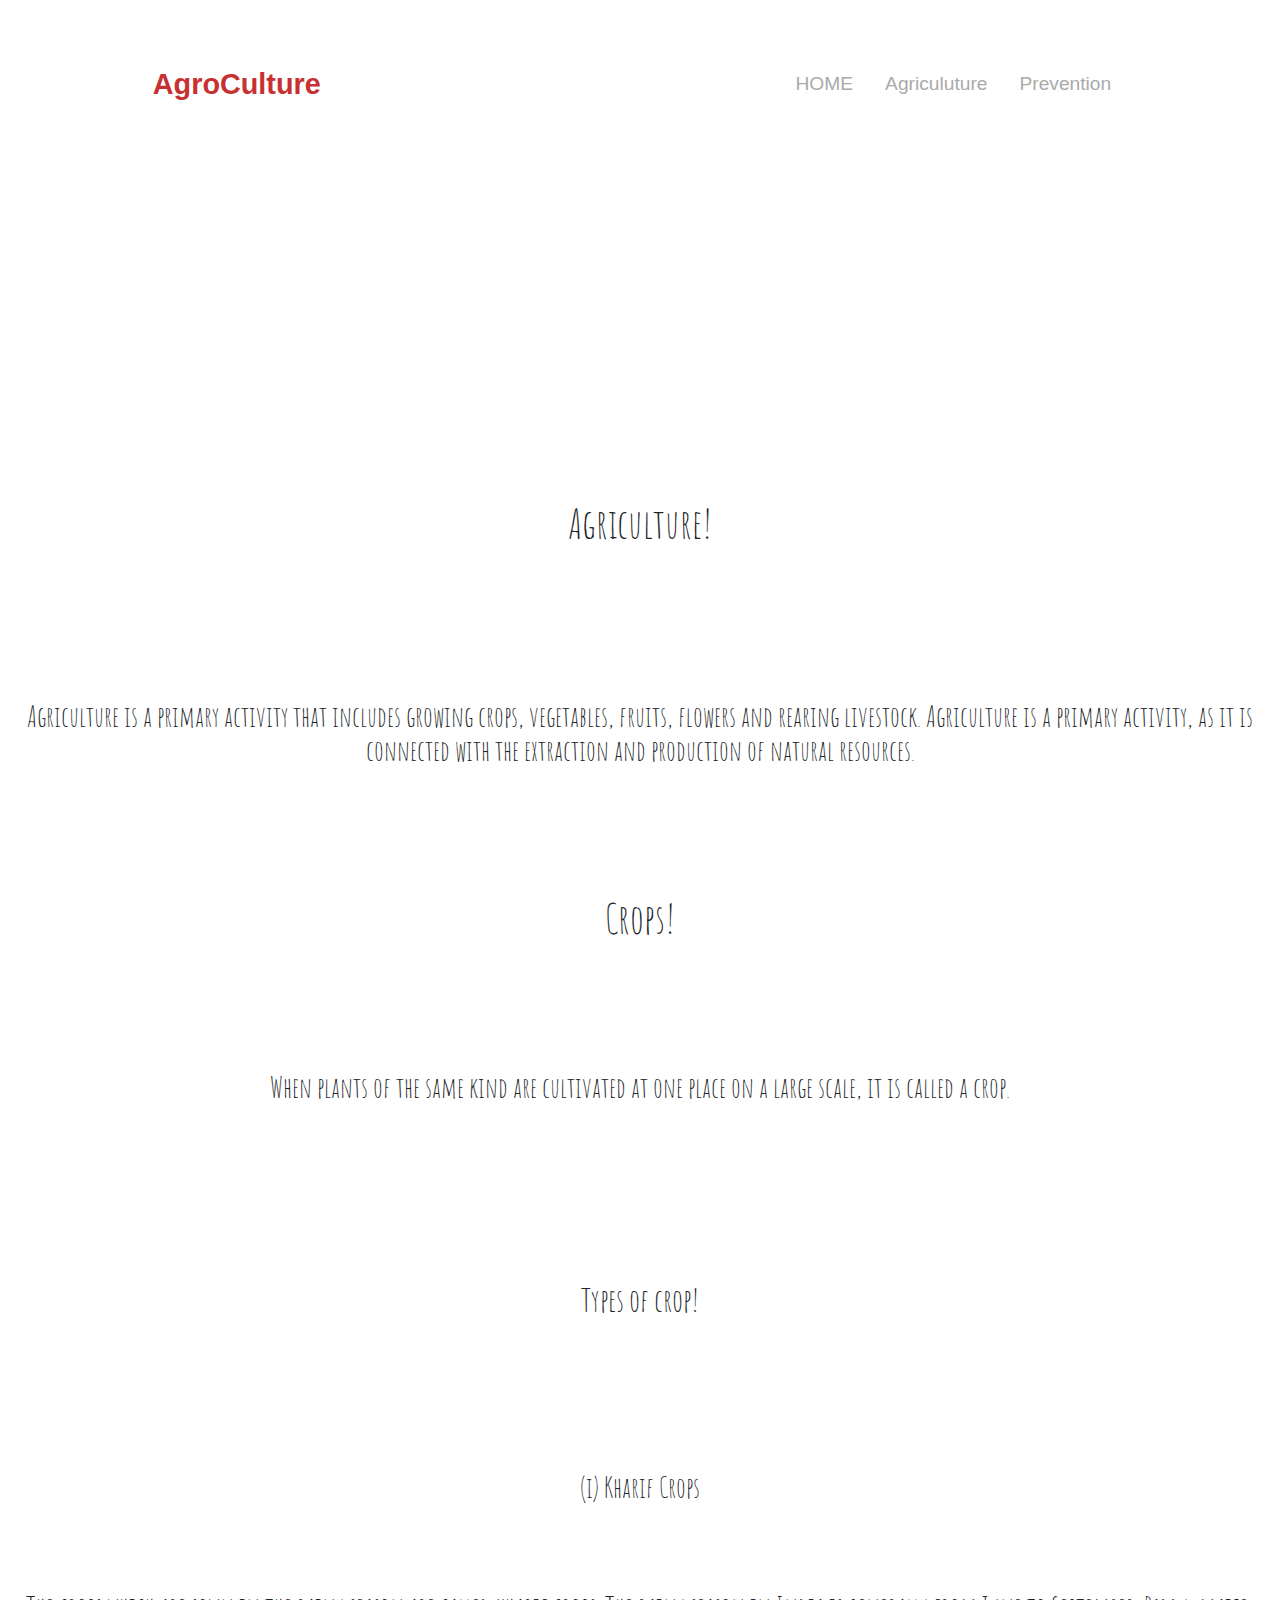
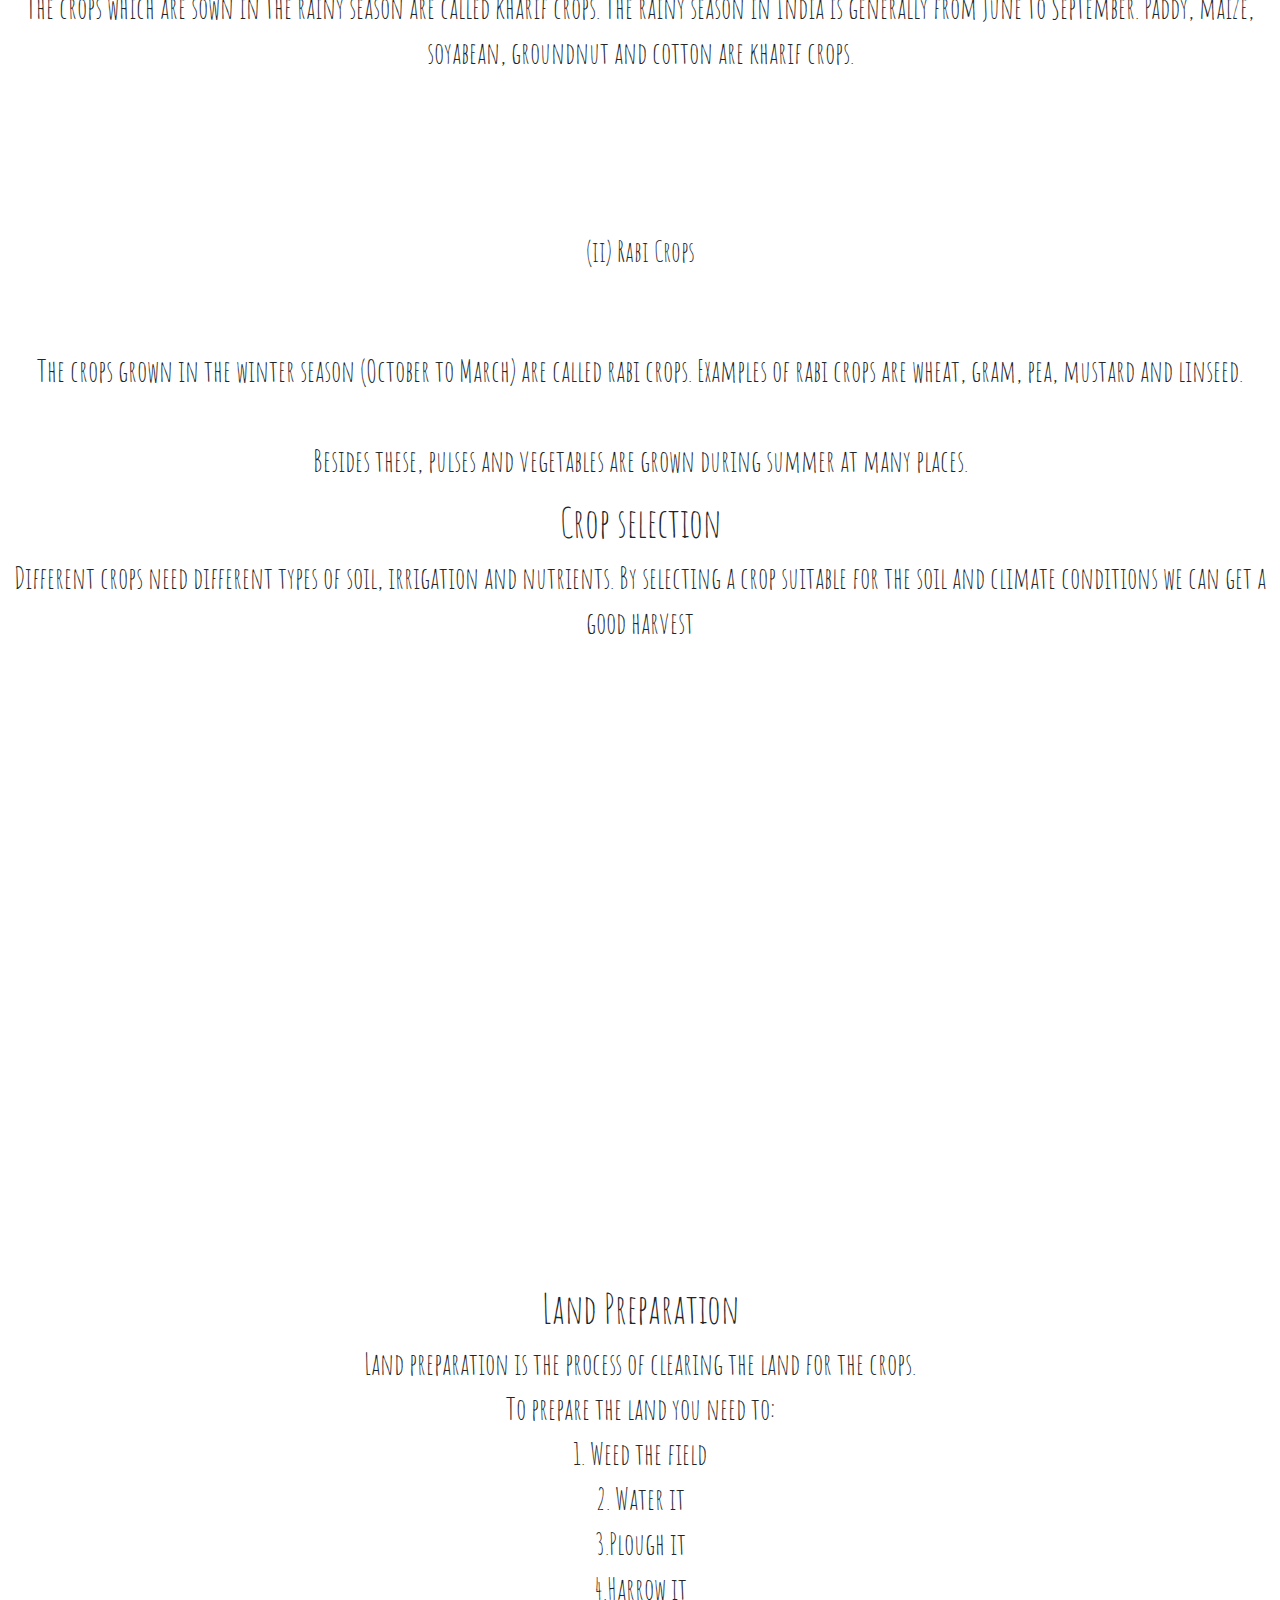
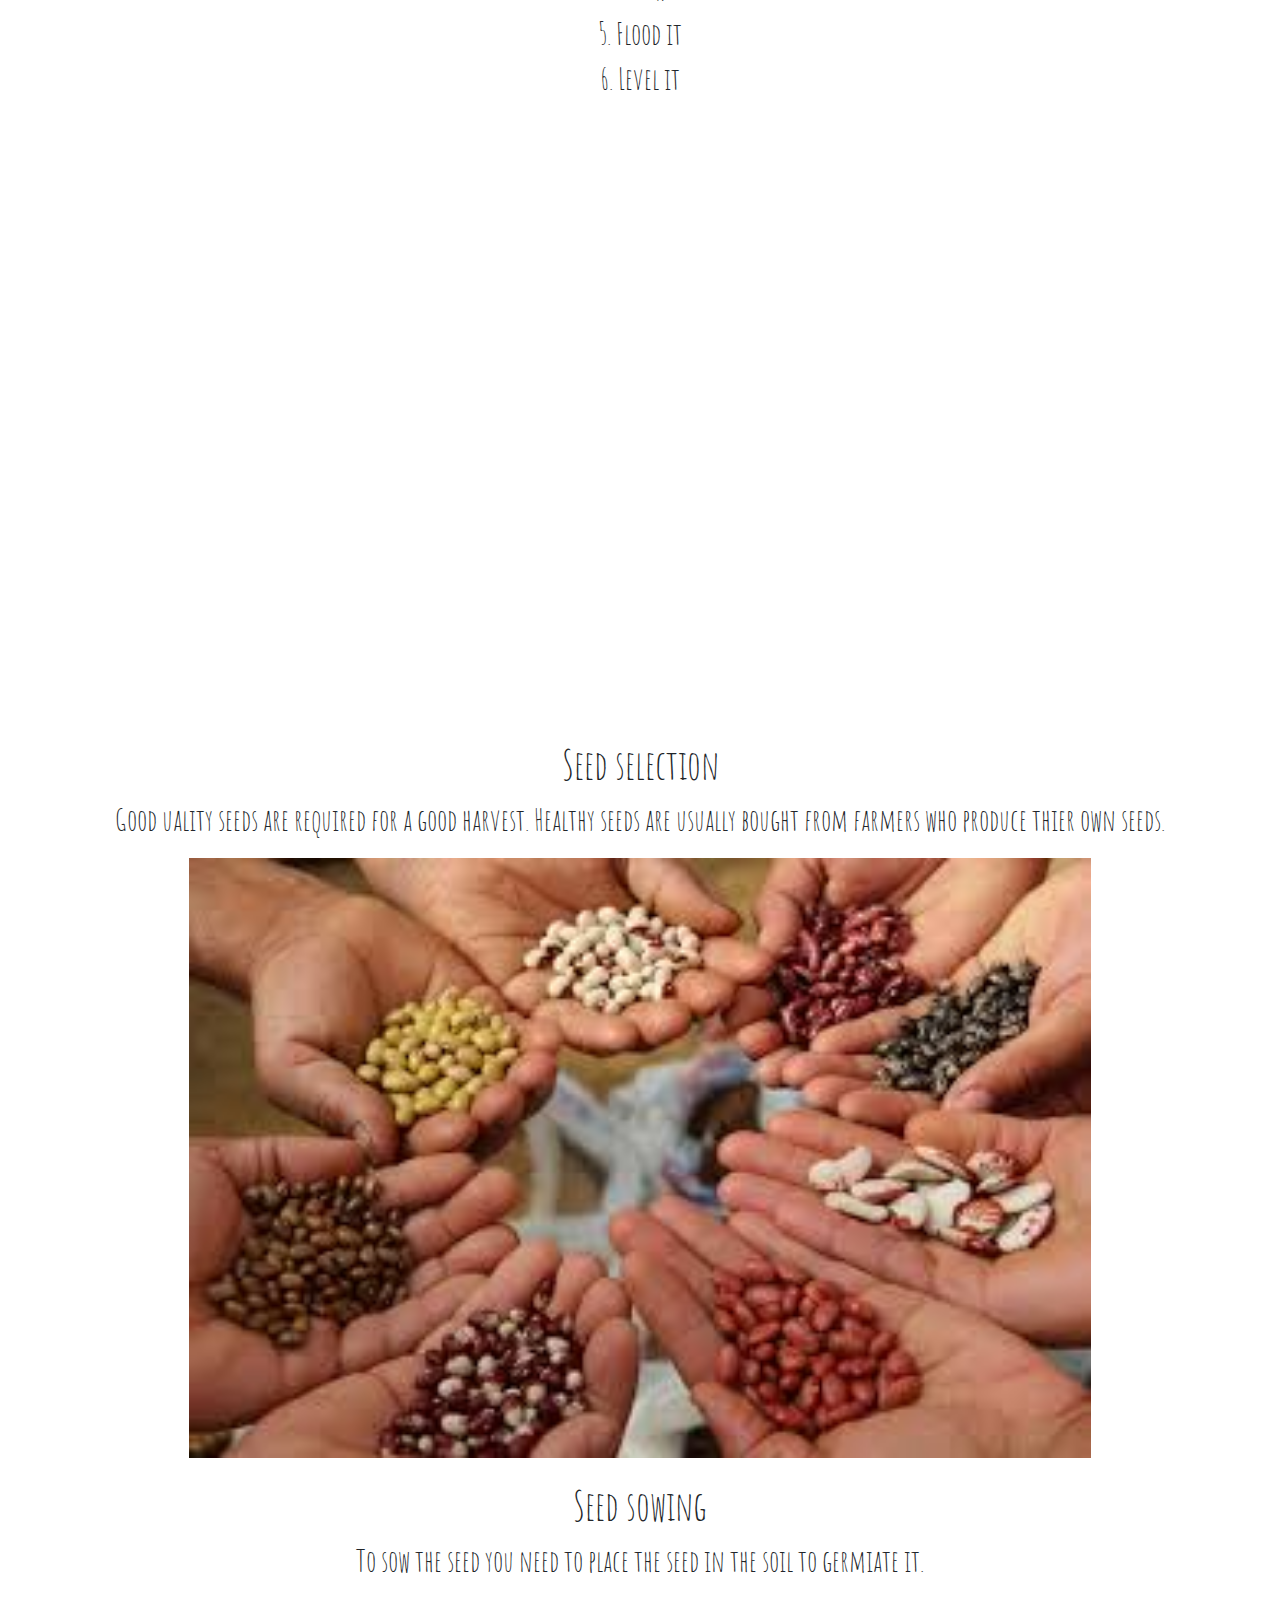
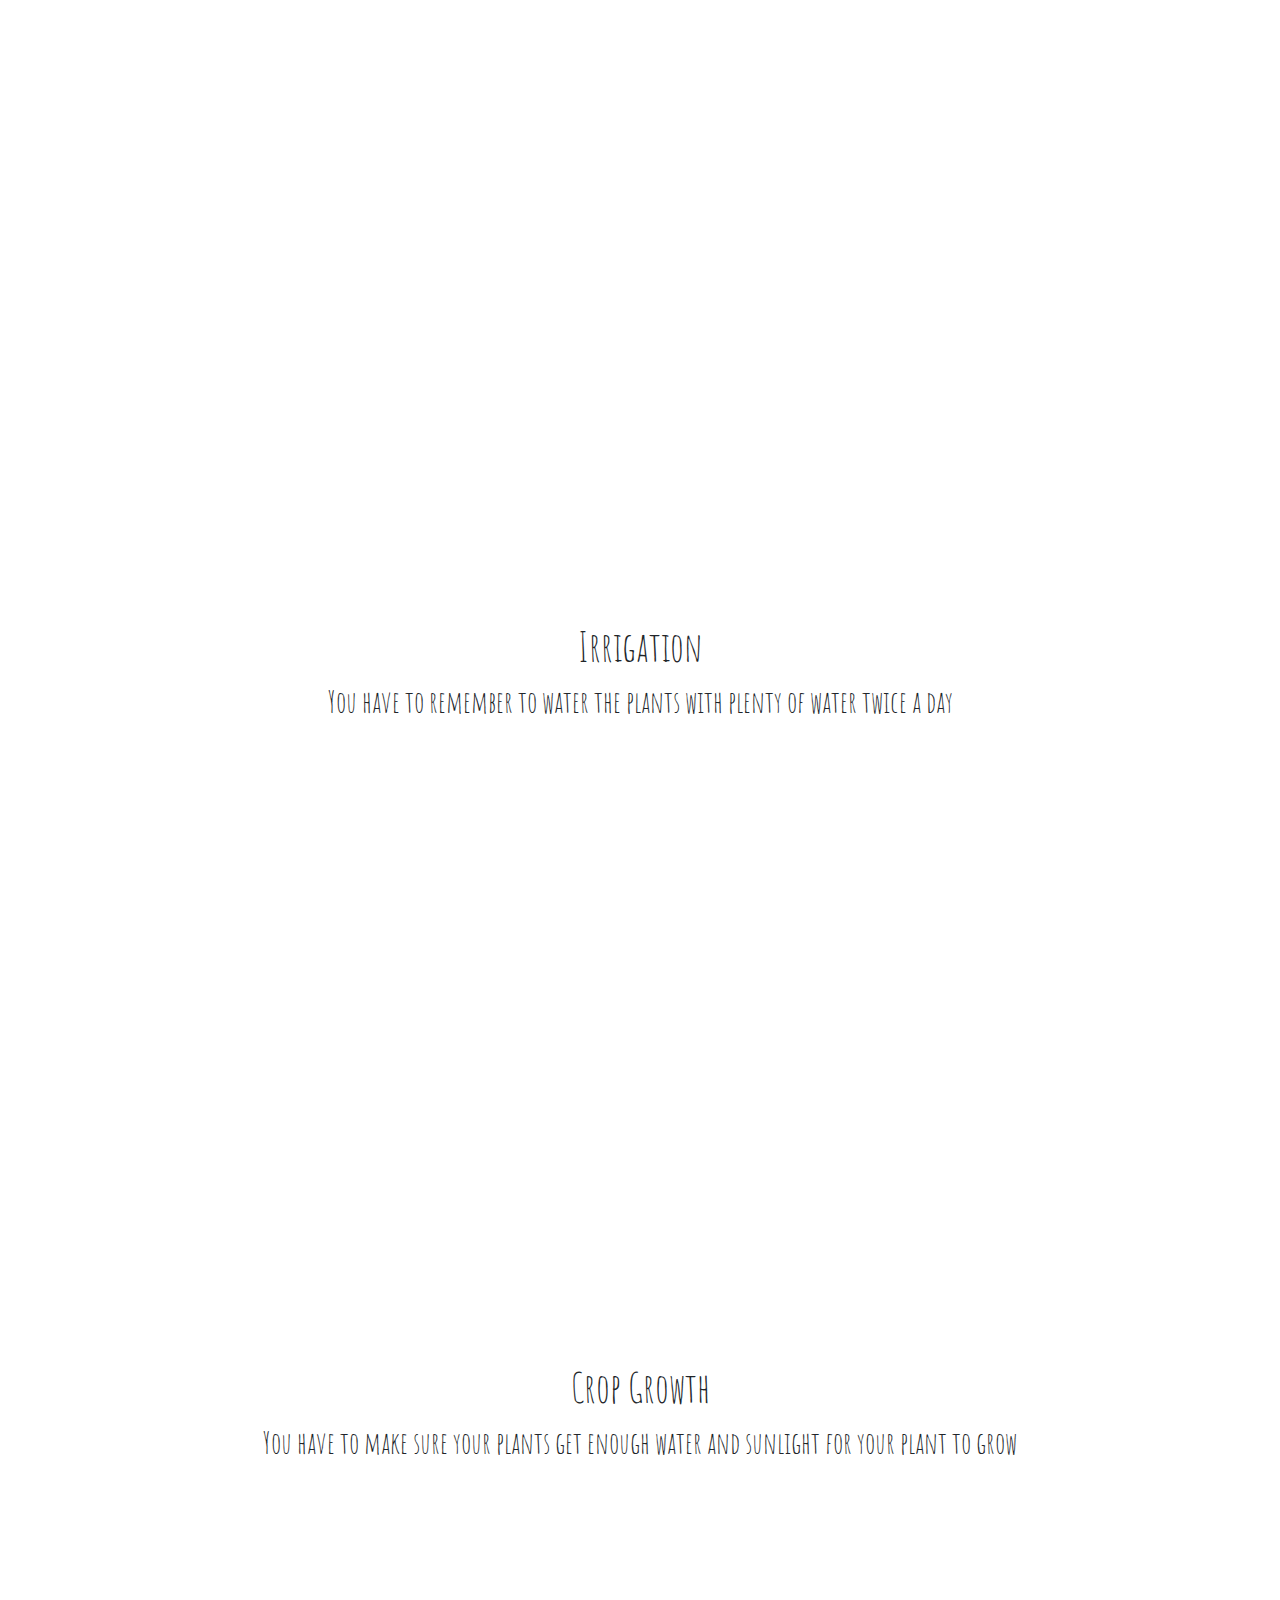
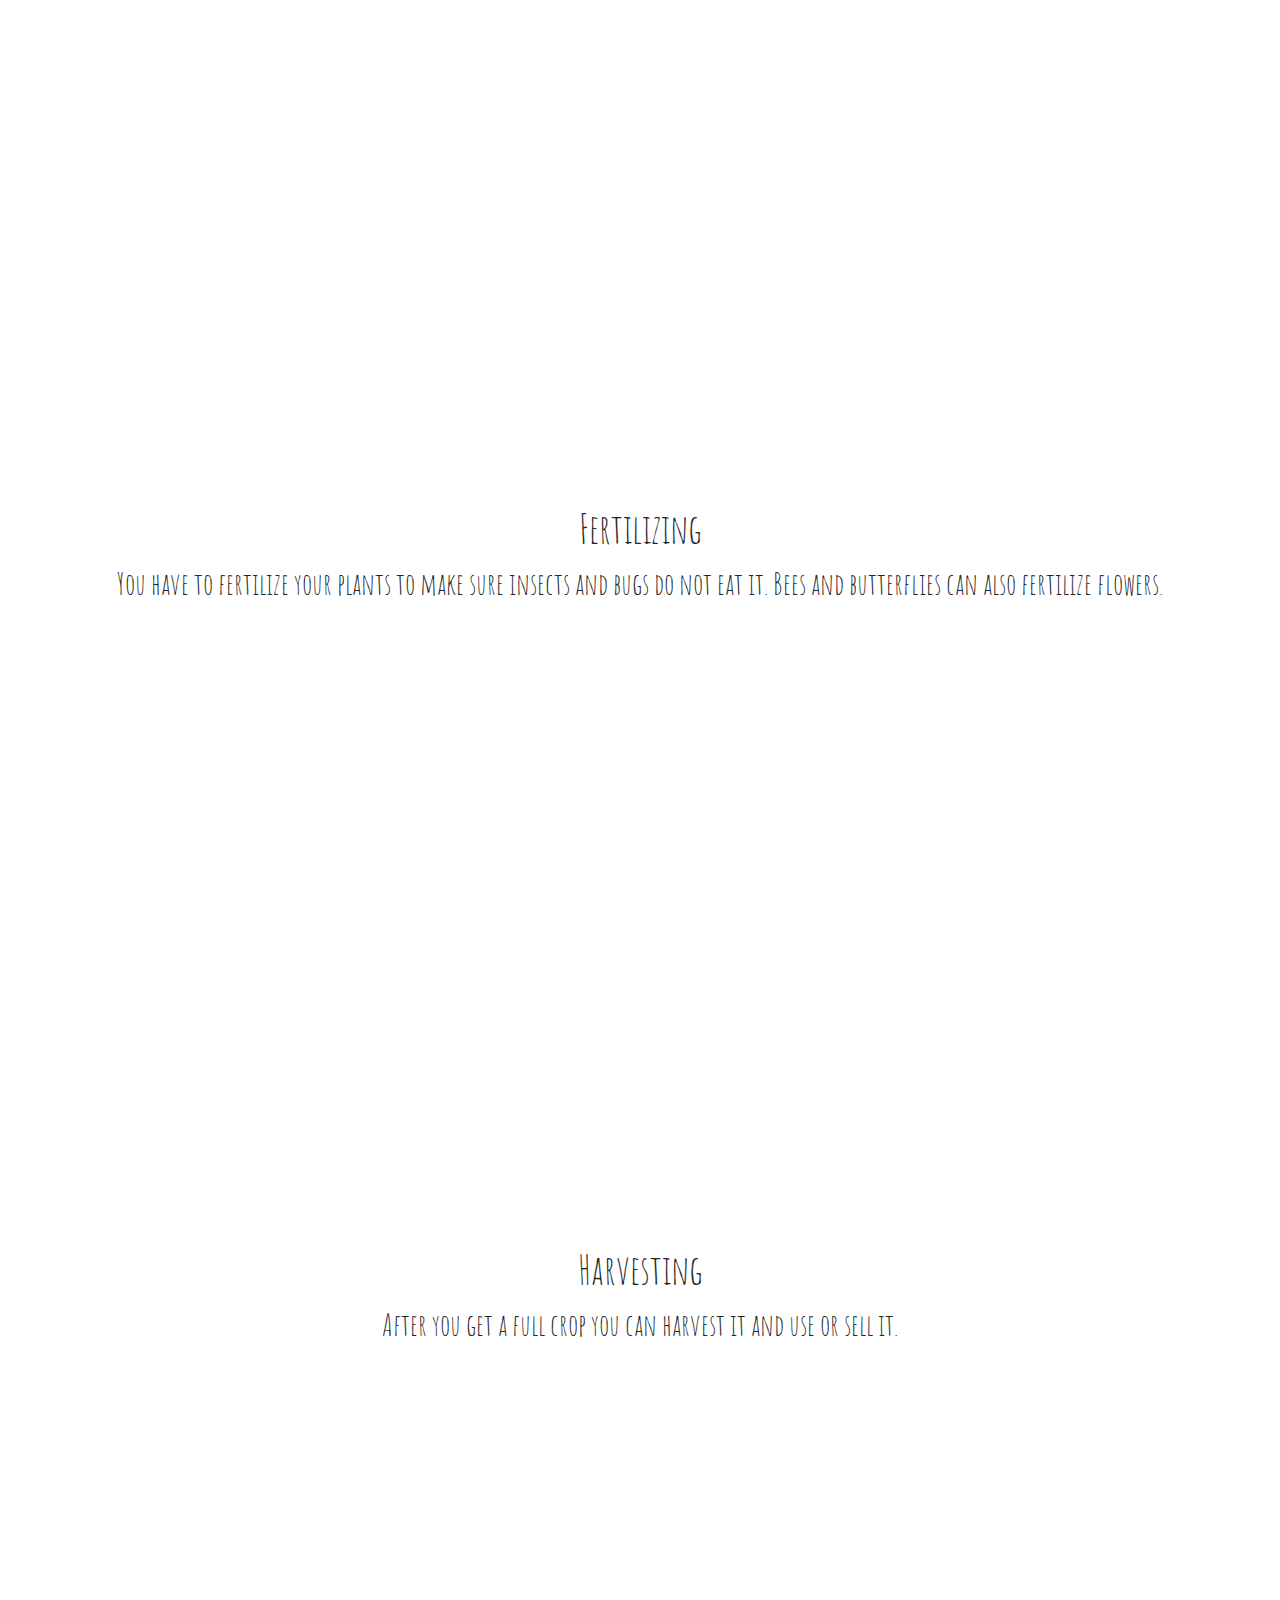
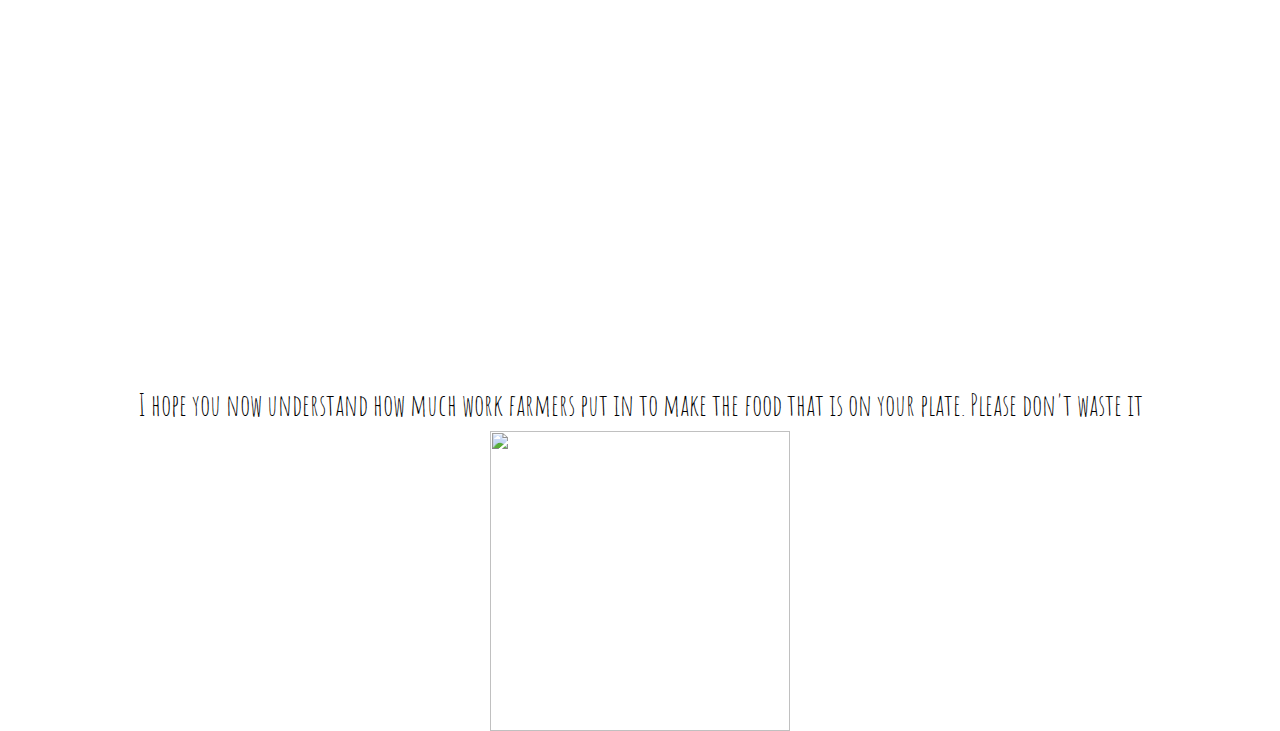
==== steps.html @ e1db2e88 "Add files via upload" ====
<!DOCTYPE html>
<html lang="en">
<head>
    <meta charset="UTF-8">
    <meta http-equiv="X-UA-Compatible" content="IE=edge">
    <meta name="viewport" content="width=device-width, initial-scale=1.0">
    <title>Agriculture!</title>
    <link rel="stylesheet" href="steps.css">
	<link rel="stylesheet" type="text/css" href="https://stackpath.bootstrapcdn.com/bootstrap/4.3.1/css/bootstrap.min.css" />
	<link href="https://fonts.googleapis.com/css?family=Raleway&display=swap" rel="stylesheet" />
</head>
<body>
	<div class="content">
    <div class="container-fluid banner">
		<div class="row">
			<div class="col-md-12">
				<nav class="navbar navbar-md">
					<div class="navbar-brand">AgroCulture</div>
					<ul class="nav">
						<li class="nav-item">
							<a class="nav-link" href="./index.html">HOME</a>
						</li>
						
						<li class="nav-item">
							<a class="nav-link" href="./steps.html"> Agriculuture</a>
						</li>
						<li class="nav-item">
							<a class="nav-link" href="./prevention.html">Prevention</a>
						</li>
					</ul>
				</nav>
			</div> <br>
<header class="header"></header>
<div>
	<h1>Agriculture!</h1>
	<br><br><br><br><br><br>
	<h3>Agriculture is a primary activity that includes growing crops, vegetables, fruits, flowers and rearing livestock. Agriculture is a primary activity, as it is connected with the extraction and production of natural resources.</h3>
	<br><br><br><br><br>
	<h1>Crops!</h1>
	<br><br><br><br><br> 
	<h3>When plants of the same kind are
		cultivated at one place on a large scale,
		it is called a crop.</h3>

		<br><br><br><br><br><br><br>
		<h2>Types of crop!</h2>
		<br><br><br> <br><br><br>
<h3>(i) Kharif Crops</h3> <br><br><br>
		<p>
			The crops which are
			sown in the rainy season are called
			kharif crops. The rainy season in India
			is generally from June to September.
			Paddy, maize, soyabean, groundnut and
			cotton are kharif crops.
		</p>
		<br><br><br><br><br><br>
		<h3>(ii) Rabi Crops</h3>
		<br><br><br>
		<p>The crops grown in the
			winter season (October to March) are
			called rabi crops. Examples of rabi
			crops are wheat, gram, pea, mustard
			and linseed. <br><br>
			Besides these, pulses and vegetables
			are grown during summer at many
			places.</p>

</div>
<div>
    

<div id="Crop-div">
    <h1 id="Crop">Crop selection</h1>
    <p id="crop-p">Different crops need different types of soil, irrigation and nutrients. By selecting a crop suitable for the soil and climate conditions we can get a good harvest</p>
<img id="crop-img" src="https://images.unsplash.com/photo-1523349122880-44486ffa7b14?ixid=MXwxMjA3fDB8MHxzZWFyY2h8Nnx8Y3JvcCUyMHNlbGVjdGlvbnxlbnwwfHwwfA%3D%3D&ixlib=rb-1.2.1&auto=format&fit=crop&w=500&q=60" alt="">    
<br>
<h1>Land Preparation</h1>
<p>Land preparation is the process of clearing the land for the crops. <br>To prepare the land you need to: <br>1. Weed the field <br>2. Water it <br>3.Plough it <br>4.Harrow it <br>5. Flood it <br>6. Level it</p>
<img src="https://images.unsplash.com/photo-1565169988356-0367bf3df8f5?ixid=MXwxMjA3fDB8MHxzZWFyY2h8MXx8bGFuZCUyMHByZXBhcmF0aW9ufGVufDB8fDB8&ixlib=rb-1.2.1&auto=format&fit=crop&w=500&q=60" alt="">
<br>
<h1>Seed selection</h1>
<p>Good uality seeds are required for a good harvest. Healthy seeds are usually bought from farmers who produce thier own seeds.</p>
<img src="[data-uri]" alt="">
<br>
<h1>Seed sowing</h1>
<p>To sow the seed you need to place the seed in the soil to germiate it.</p>
<img src="https://images.unsplash.com/photo-1518278364075-eb43498f2a73?ixid=MXwxMjA3fDB8MHxzZWFyY2h8MXx8c2VlZCUyMHNvd2luZ3xlbnwwfHwwfA%3D%3D&ixlib=rb-1.2.1&auto=format&fit=crop&w=500&q=60" alt="">
<br>
<h1>Irrigation</h1>
<p>You have to remember to water the plants with plenty of water twice a day</p>
<img src="https://images.unsplash.com/photo-1611735341450-74d61e660ad2?ixid=MXwxMjA3fDB8MHxzZWFyY2h8MXx8d2F0ZXJpbmd8ZW58MHx8MHw%3D&ixlib=rb-1.2.1&auto=format&fit=crop&w=500&q=60" alt="">
<br>
<h1>Crop Growth</h1>
<p>You have to make sure your plants get enough water and sunlight for your plant to grow</p>
<img src="https://images.unsplash.com/photo-1542994740-3061a3455ae6?ixid=MXwxMjA3fDB8MHxzZWFyY2h8MTh8fGNyb3AlMjBncm93aW5nfGVufDB8fDB8&ixlib=rb-1.2.1&auto=format&fit=crop&w=500&q=60" alt="">
<br>
<h1>Fertilizing</h1>
<p>You have to fertilize your plants to make sure insects and bugs do not eat it. Bees and butterflies can also fertilize flowers.</p>
<img src="https://images.unsplash.com/photo-1600364431132-4c96f9b4dec7?ixid=MXwxMjA3fDB8MHxzZWFyY2h8NHx8ZmVydGlsaXphdGlvbnxlbnwwfHwwfA%3D%3D&ixlib=rb-1.2.1&auto=format&fit=crop&w=500&q=60 " alt="">
<br>
<h1>Harvesting</h1>
<p>After you get a full crop you can harvest it and use or sell it.</p>
<img src="https://images.unsplash.com/photo-1547673473-1f7c53e90af6?ixid=MXwxMjA3fDB8MHxzZWFyY2h8MTB8fGhhcnZlc3R8ZW58MHx8MHw%3D&ixlib=rb-1.2.1&auto=format&fit=crop&w=500&q=60" alt="">
<br>
<h2 id="ending">I hope you now understand how much work farmers put in to make the food that is on your plate. Please don't waste it</h2>
</div>
</div>
</div>
<a href="#top   ">
    <img id="arrow" src="https://media1.giphy.com/media/YRKbmVHDcxvAZAK3fE/giphy.gif" alt="">
</a>
</body>
<script src="./app.js"></script>
</html>
---- steps.css ----
@import url('https://fonts.googleapis.com/css2?family=Amatic+SC&display=swap');


  body{
    background-image: url("https://img.rawpixel.com/s3fs-private/rawpixel_images/website_content/pf-misctexture01-beer-000_5.jpg?w=800&dpr=1&fit=default&crop=default&q=65&vib=3&con=3&usm=15&bg=F4F4F3&ixlib=js-2.2.1&s=c1552a7bdc2ea7b6e17d8d0d893c15be");
  
    background-size: cover;
    display: flex;
    flex-direction: column;
    font-size: 30px ;
    font-family: 'Amatic SC', cursive;
    color: black;
}

.banner{
	height: 100vh;
	width: 100%;

	background-position: top;
	background-size:cover;
	background-repeat: no-repeat;
}
.banner .navbar{
	margin-top:4%;
}
.banner .navbar-brand{
	color: rgb(199, 49, 49);
	font-size:1.8em;
	font-weight: 700;
	margin-left: 10%;
}
.banner .nav{
	margin-right:10%; 
}
.banner .nav li a{
	color:#aaa;
	font-size: 1.2em;
}
.banner .info{
	margin-top:15%;
	transform: translateY(-15%);
}
.banner .info h1{
	font-size: 2.5em;
	font-weight: 700;
	color: #fff;
	letter-spacing: 2px;
}
.banner .info p{
	font-size: 2em;
	font-weight: 500;
	color: #aaa;
	letter-spacing: 2px;
}
.banner .info a{
	margin-left:50%;
	transform: translateX(-50%);
	color: #fff;
	background: #e91d43;
	padding:10px 20px; 
	font-size: 2em;
	font-weight: 600;
}
.banner .info a:hover{
	background: #e91e63;
}


::-webkit-scrollbar {
    width: 10px;
}
::-webkit-scrollbar-track {
    background: #f1f1f1;
}
::-webkit-scrollbar-thumb {
    background: #888;
}

::-webkit-scrollbar-thumb:hover {
    background: #555;
}


.header{
    background-image: url("./steps-canva.png");
    height: 500px;
    background-size: 1890px;
}
h1{
    text-align: center;
    font-size: 100px;
    font-family: 'Amatic SC', cursive;
}
p{
    text-align: center;
    font-size: 30px;
    font-family: 'Amatic SC', cursive;
}
img{
    display: flex;
    margin: 0px auto;
    height: 600px;
}

h3,h2{
  text-align: center;
    font-size: 100px;
    font-family: 'Amatic SC', cursive;
}
#ending{
  text-align: center;
  color: black;
  font-size: 30px ;
  font-family: 'Amatic SC', cursive;
}
#arrow{
  height: 300px;
  width: 300px;
  animation: floating 1s infinite ease-in-out;
  cursor: pointer;
}
@keyframes floating {
  0% {
      transform: translateY(0px)
  }
  50% {
      transform:translateY(10px)
  }
  100% {
      transform: translateY(0px)
  }
  }
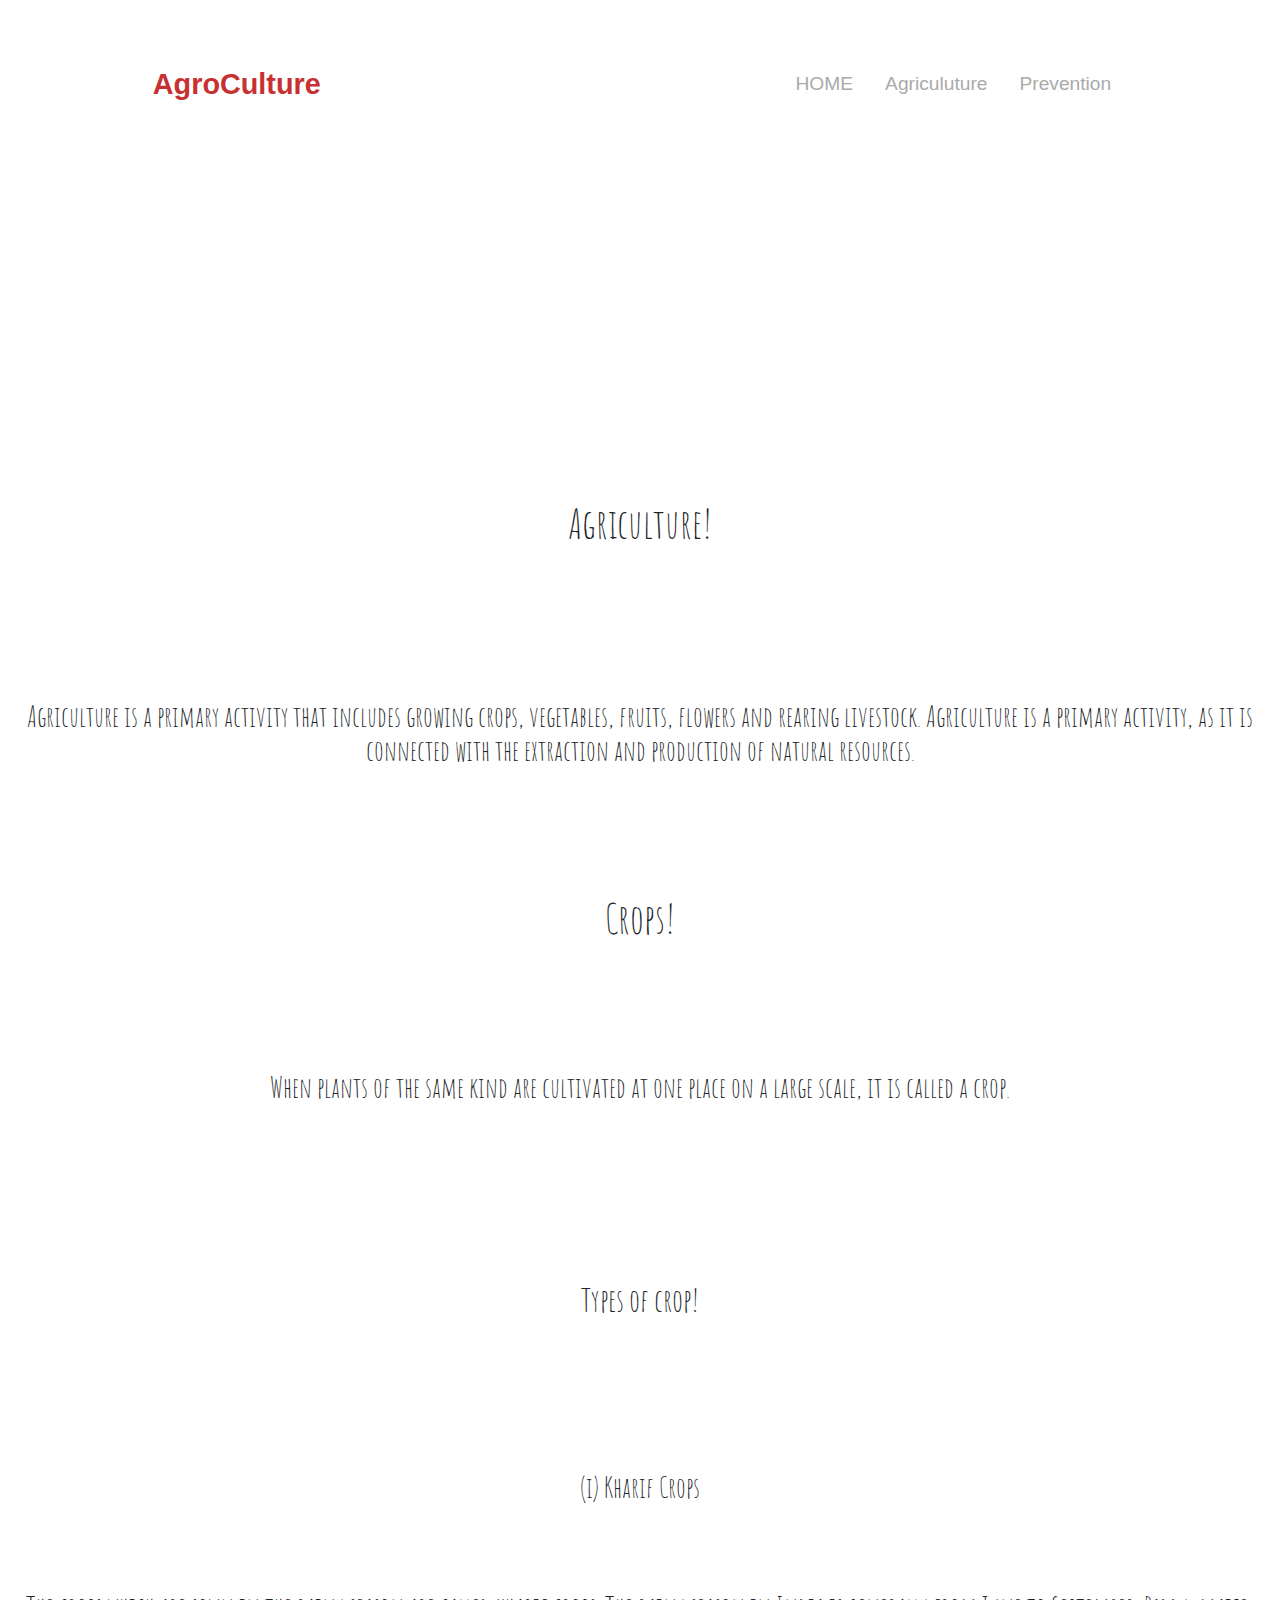
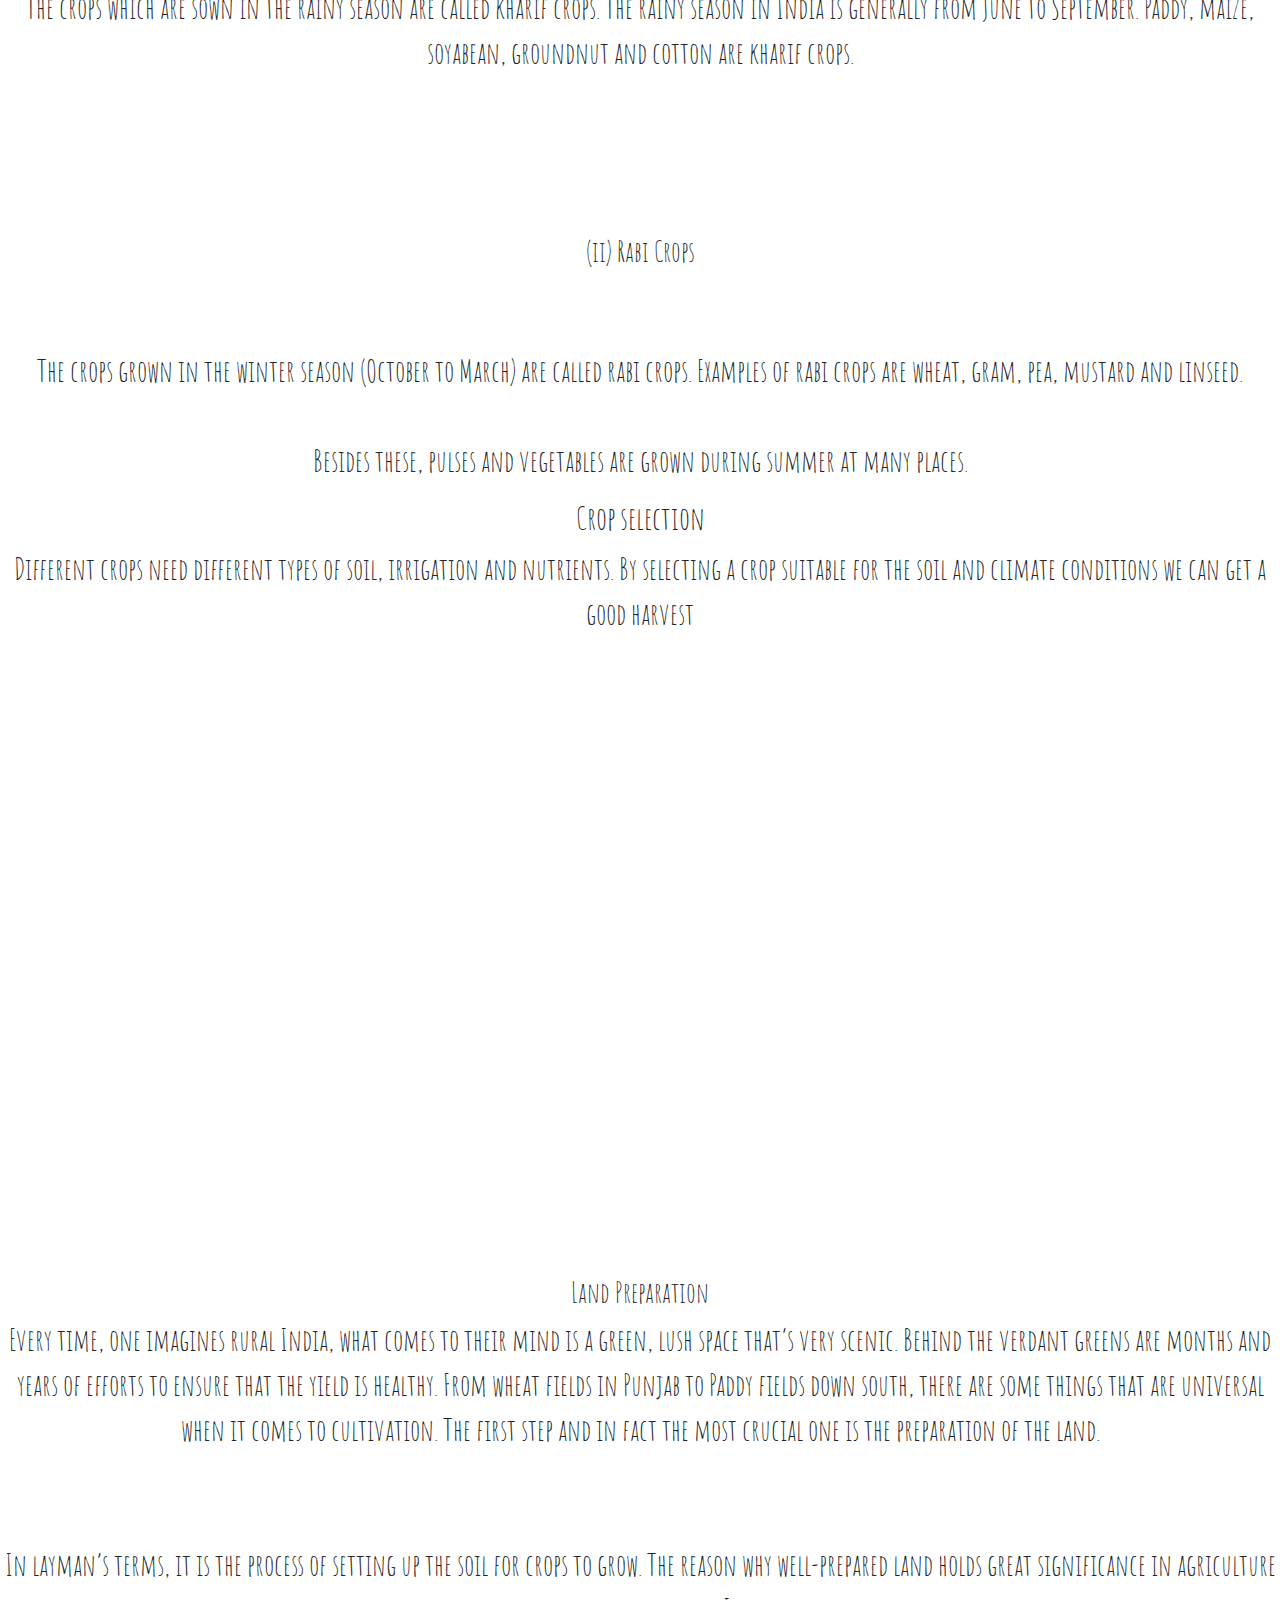
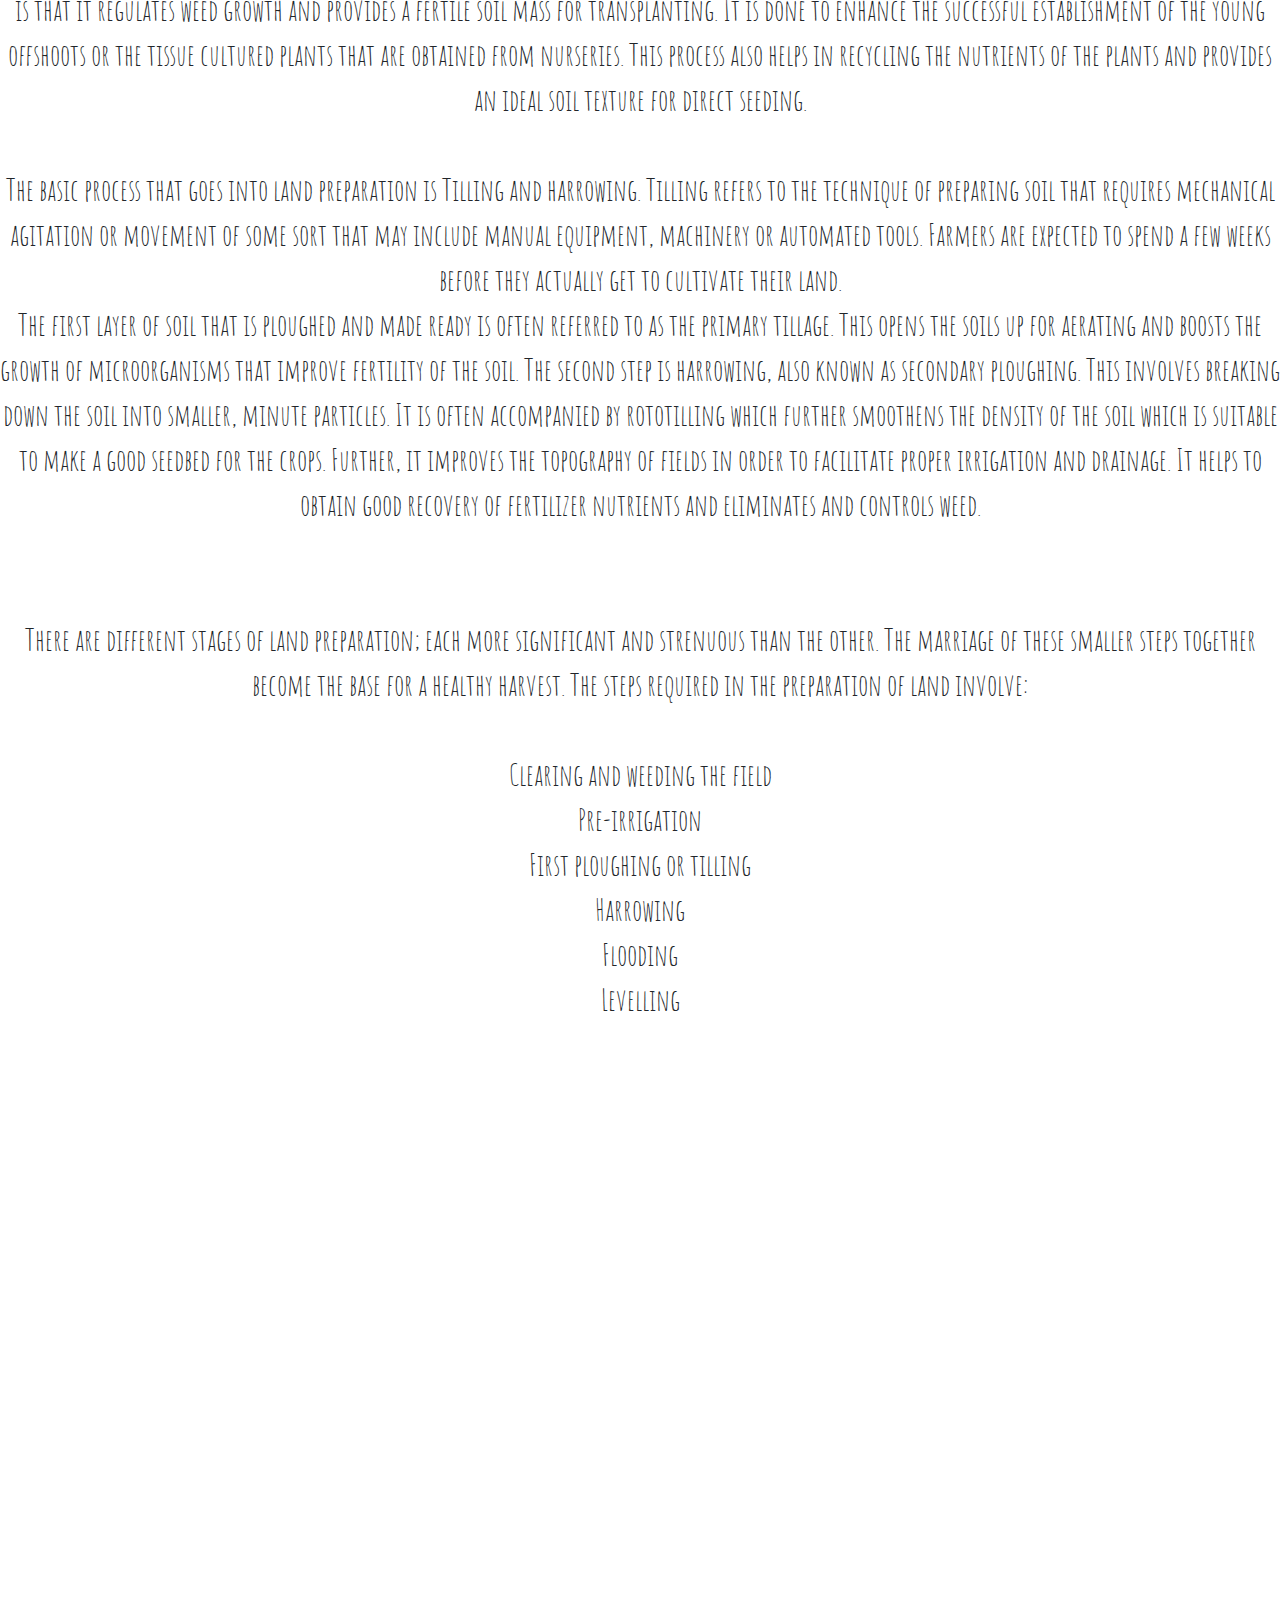
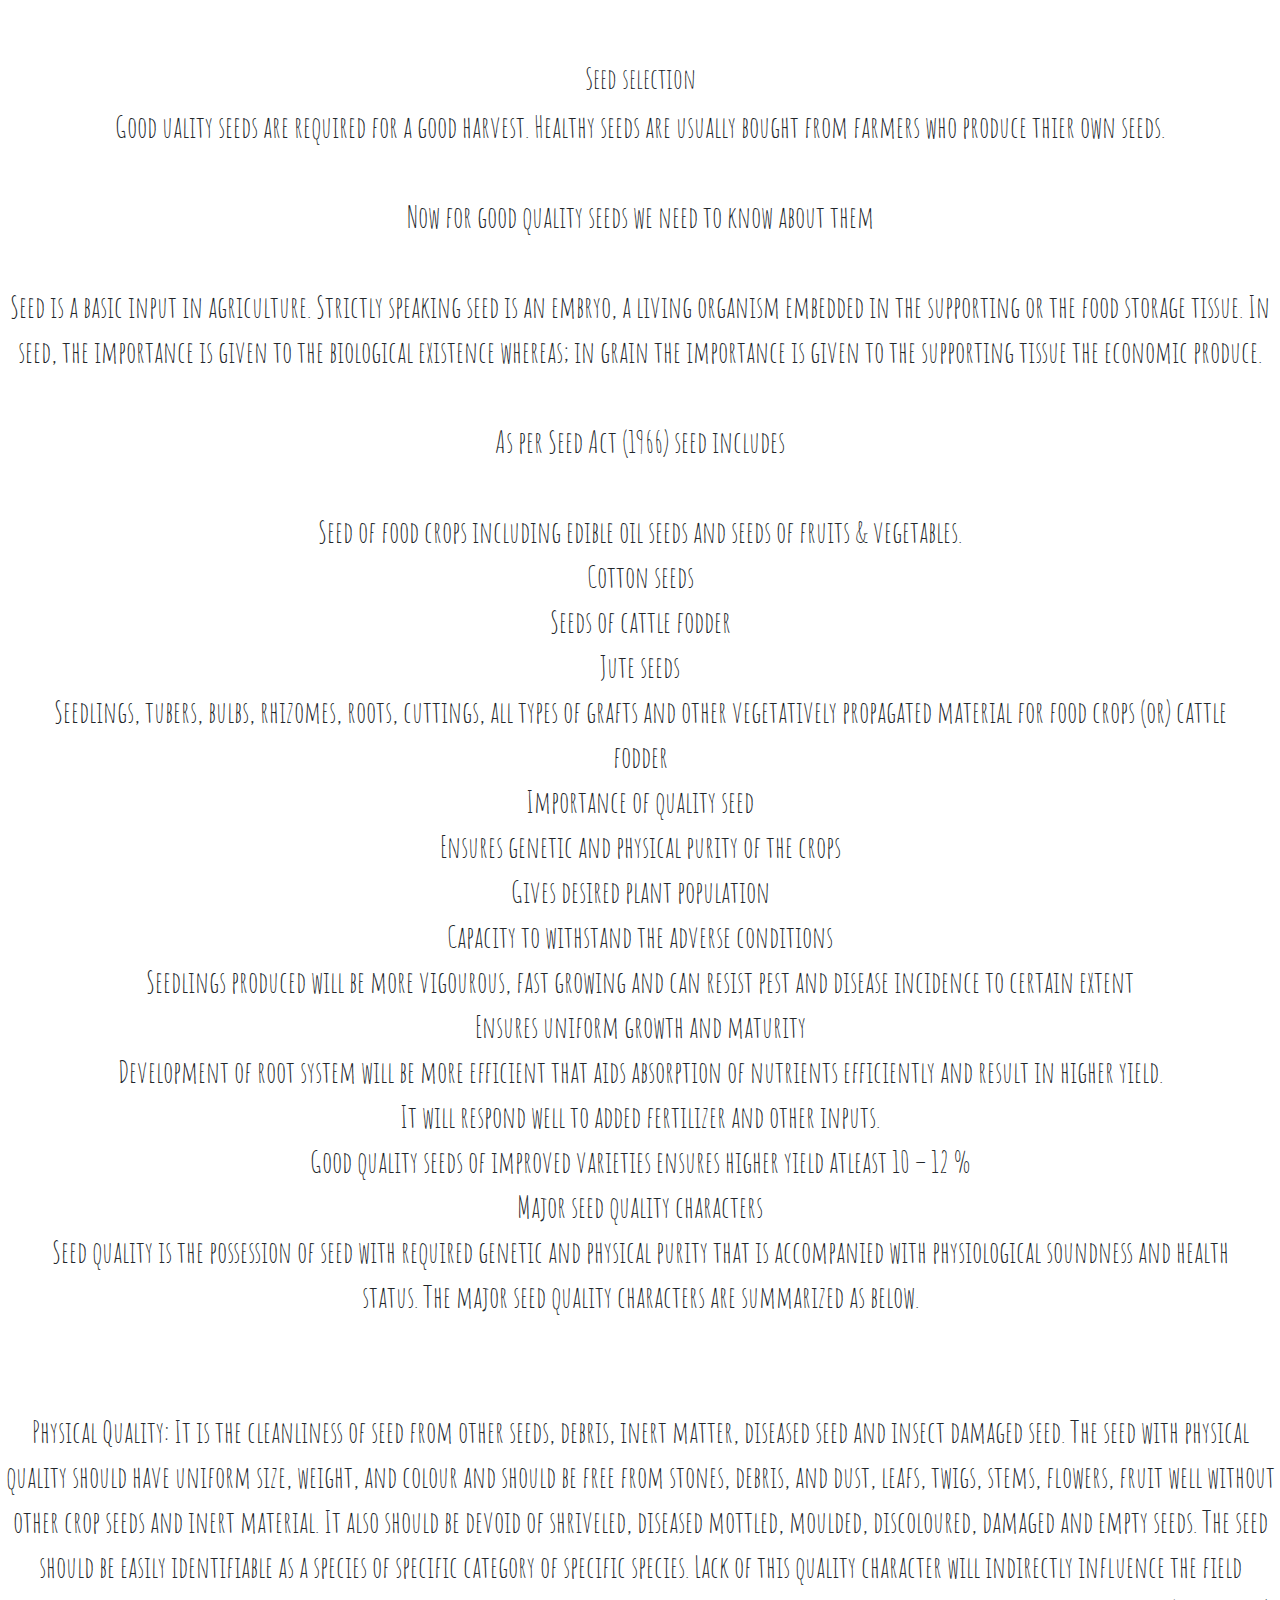
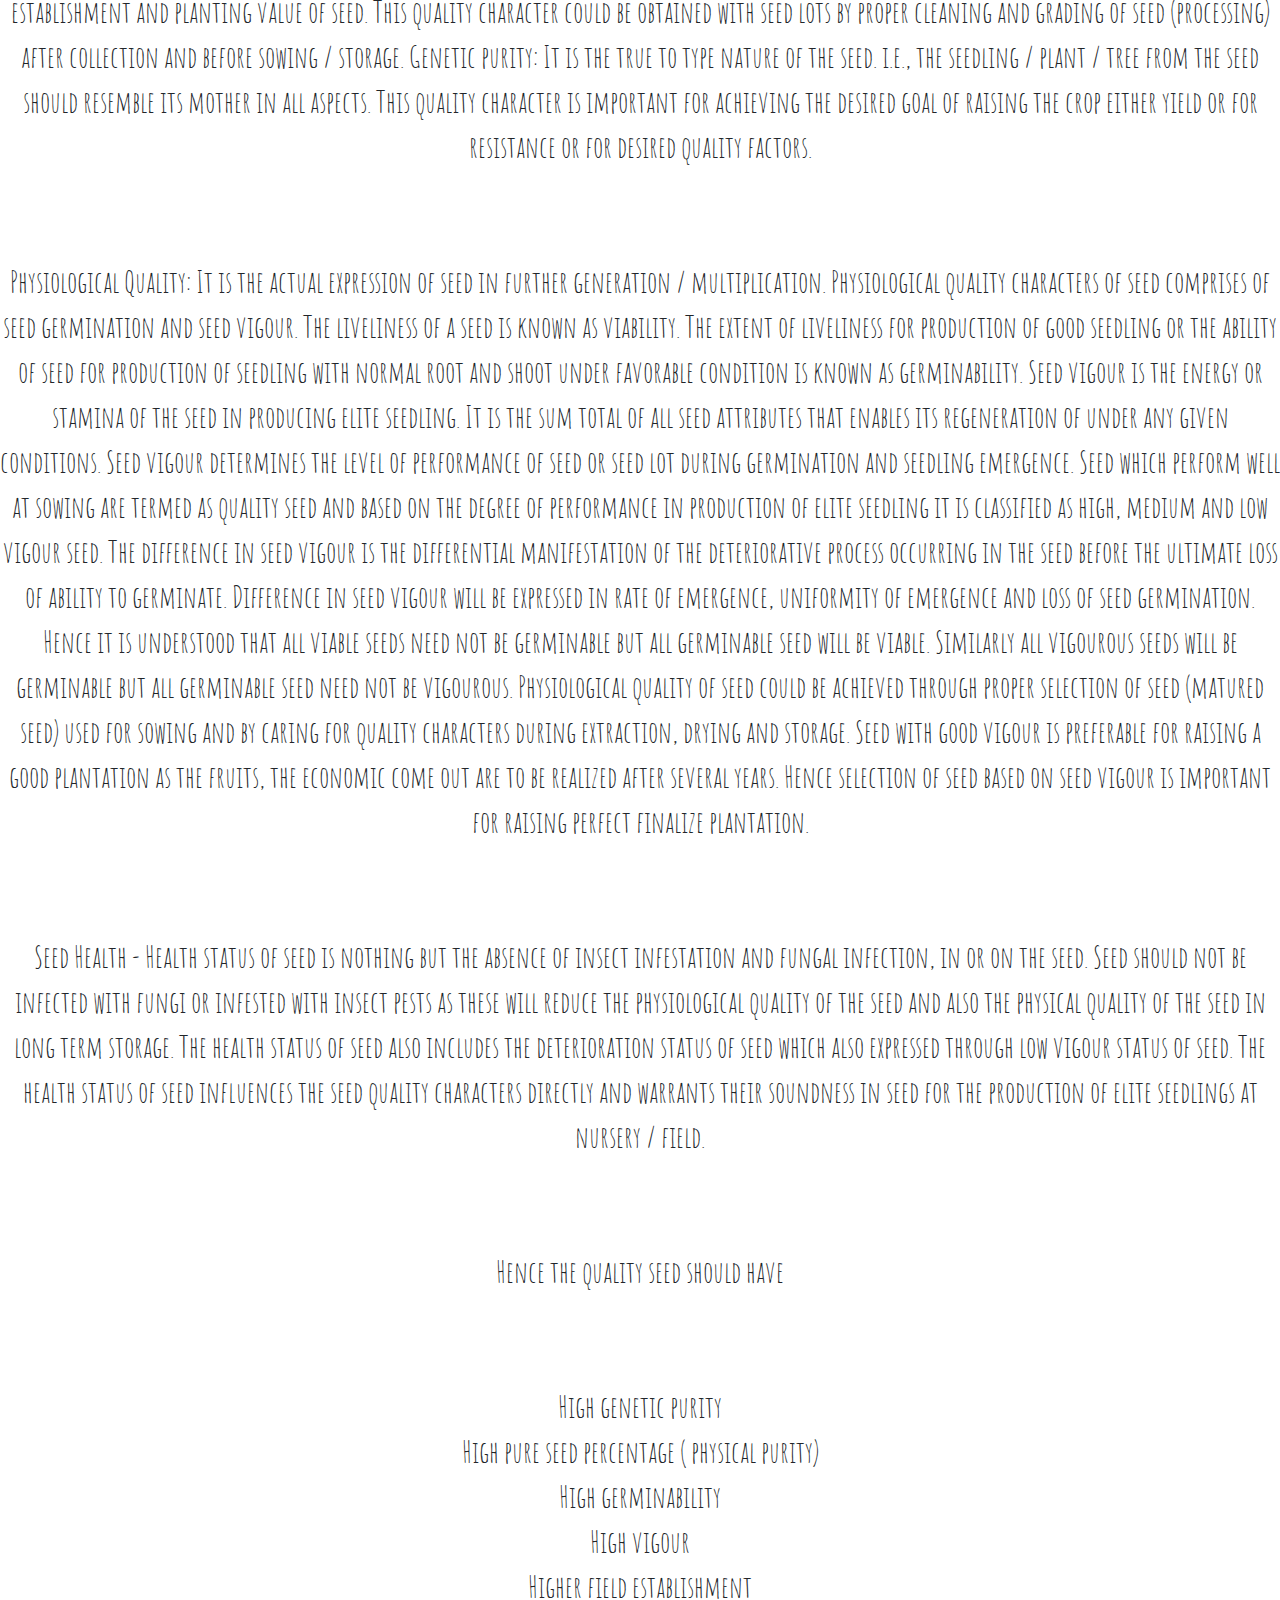
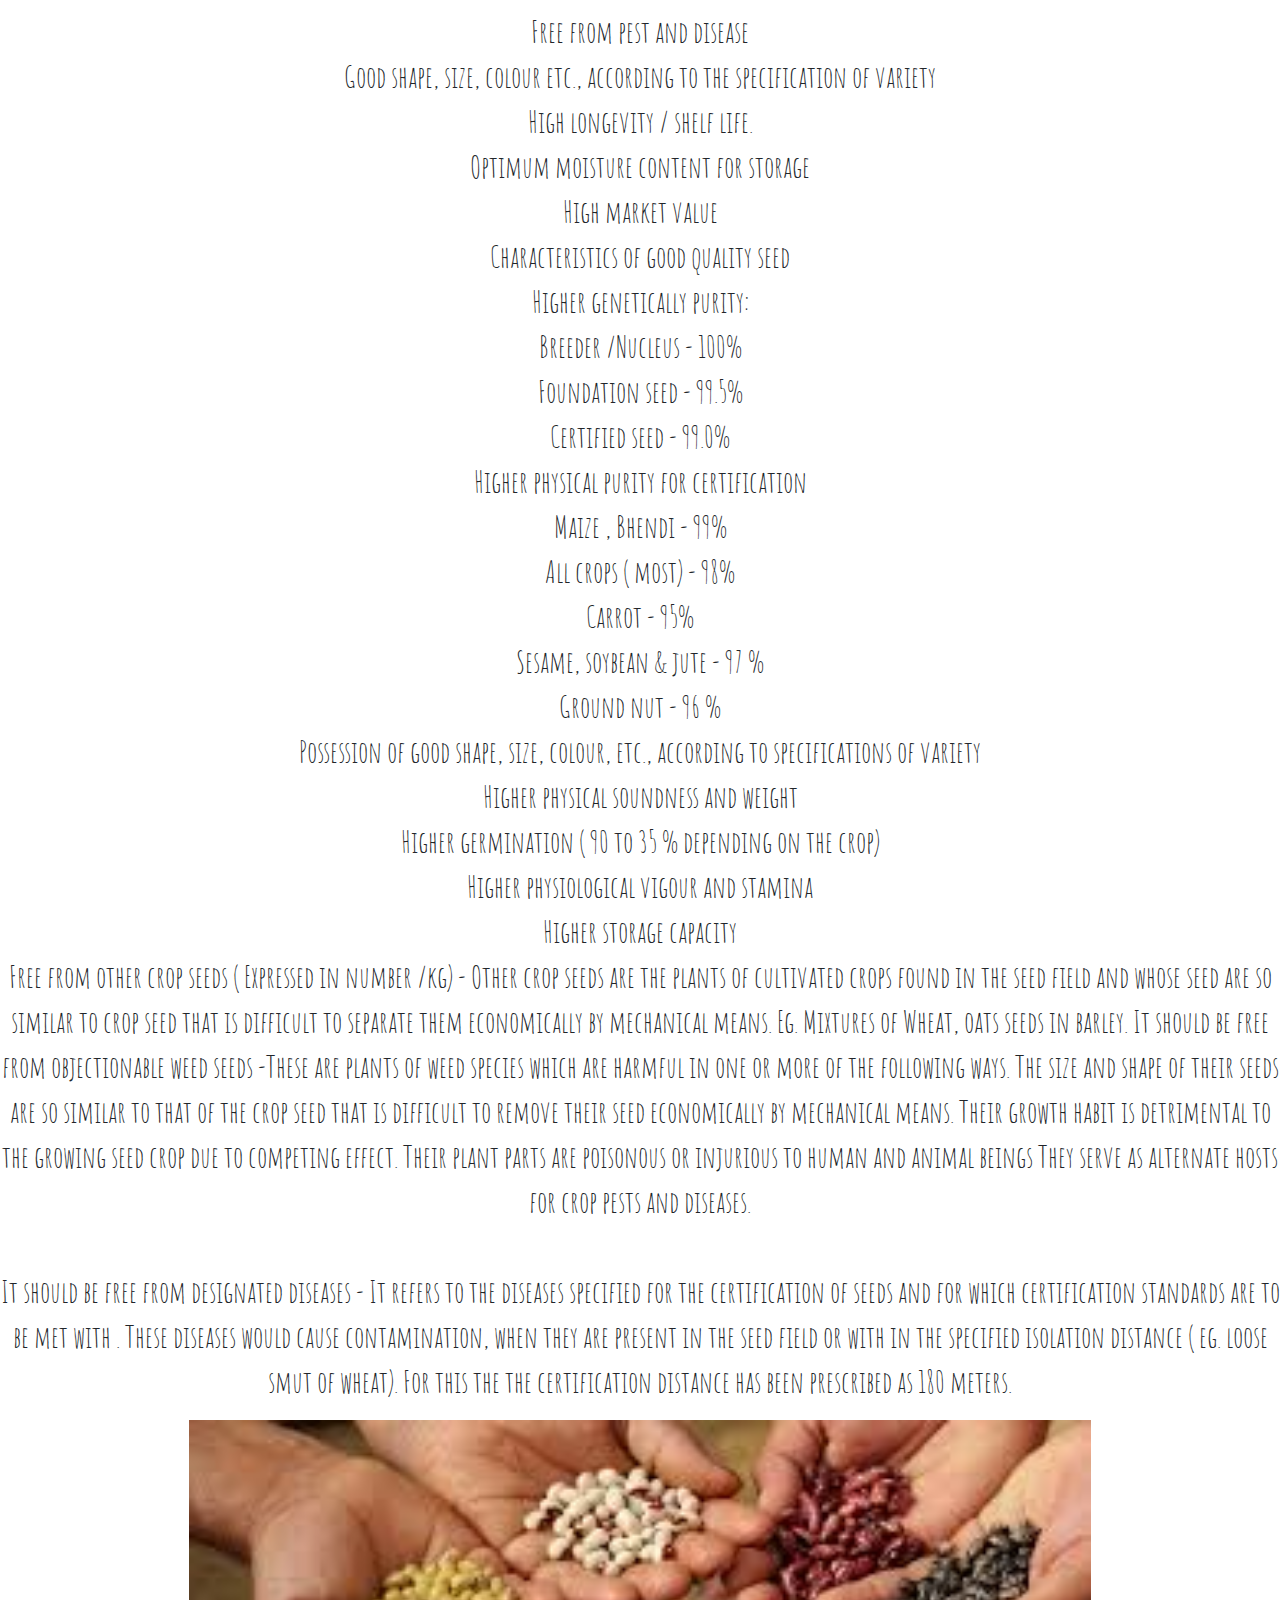
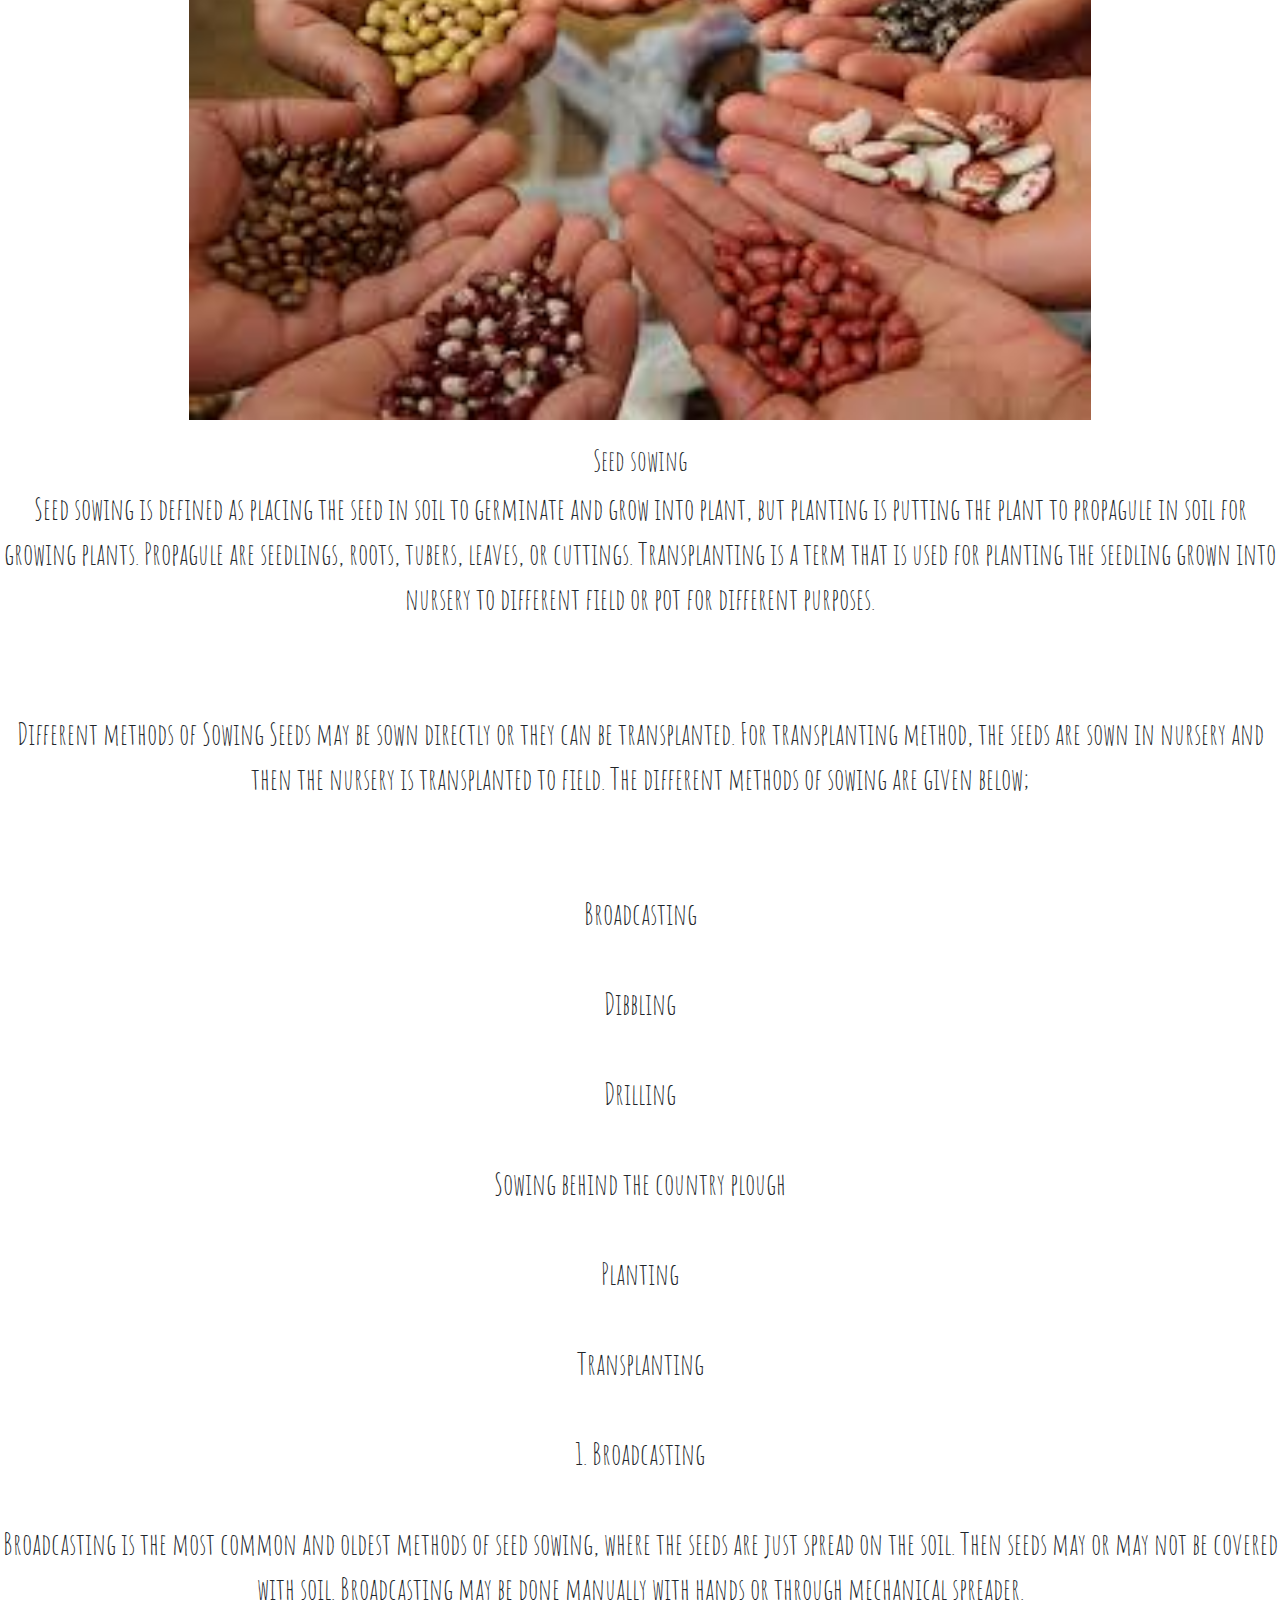
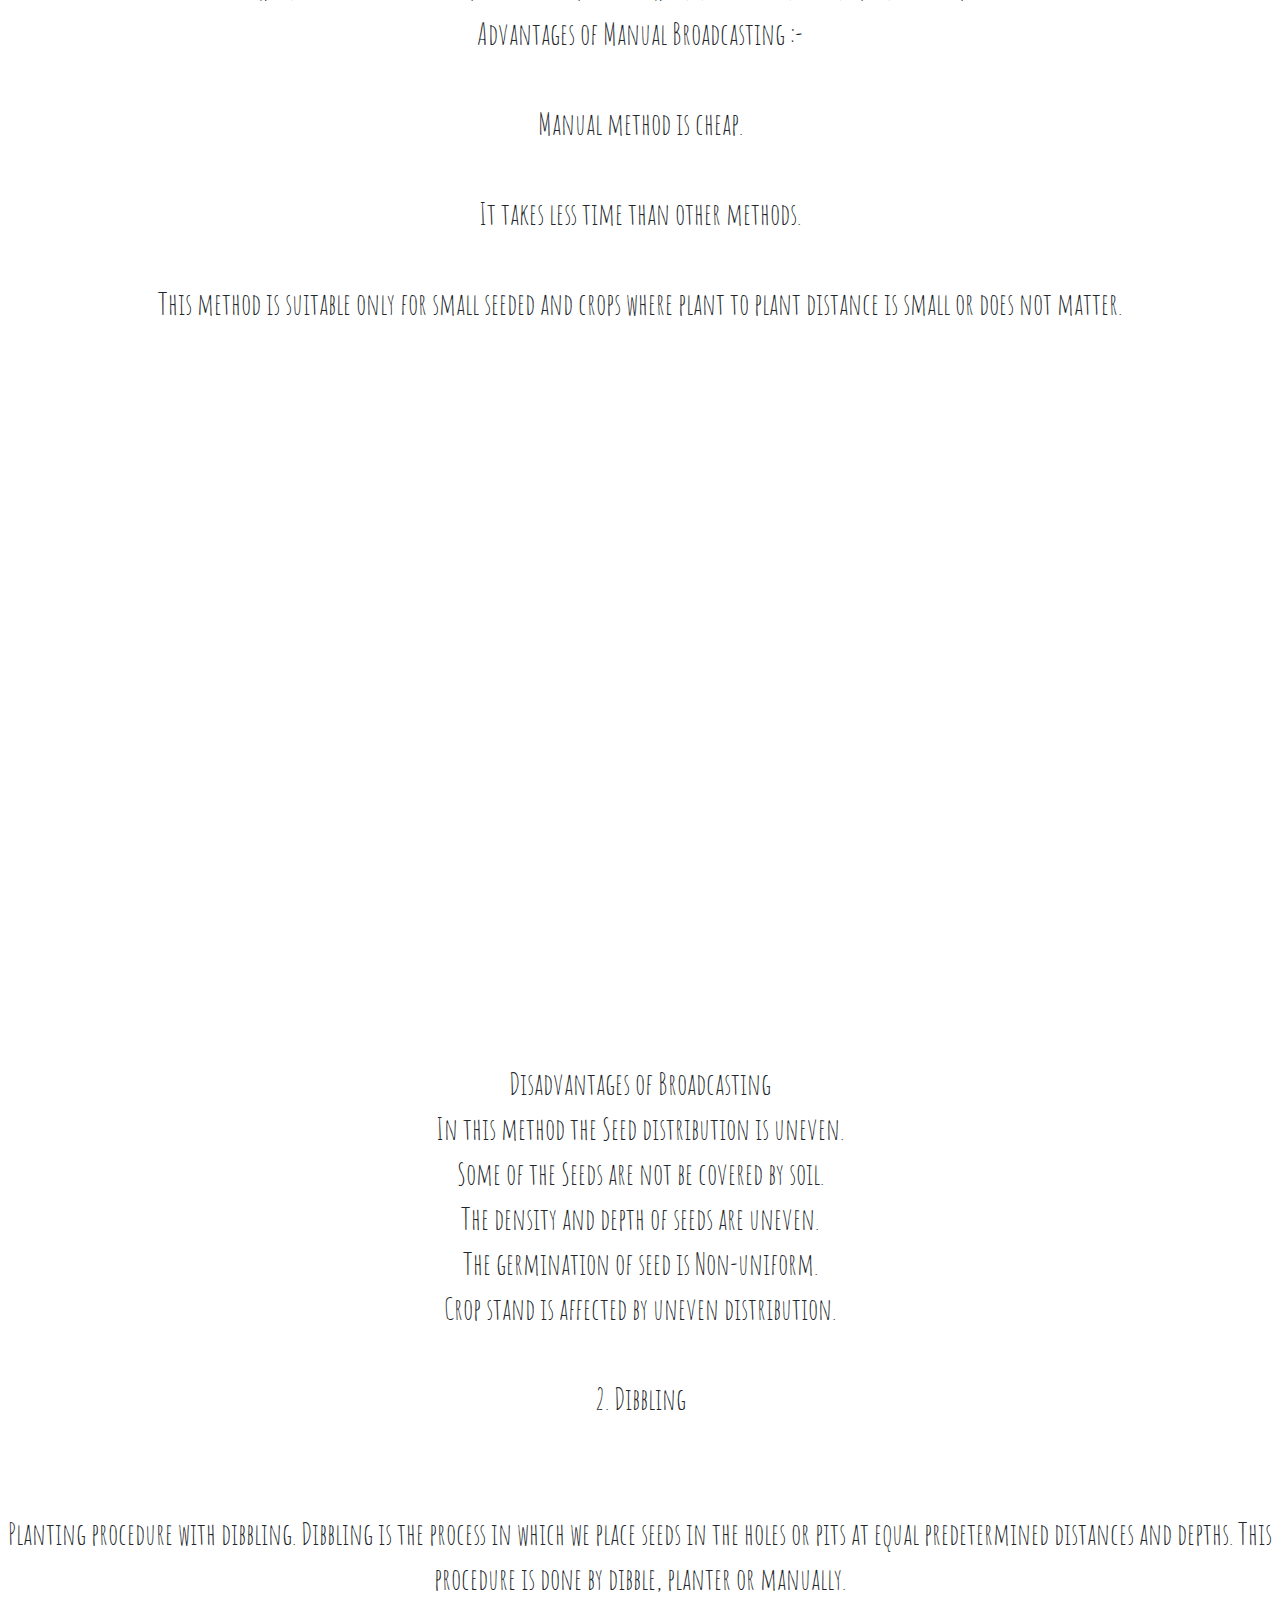
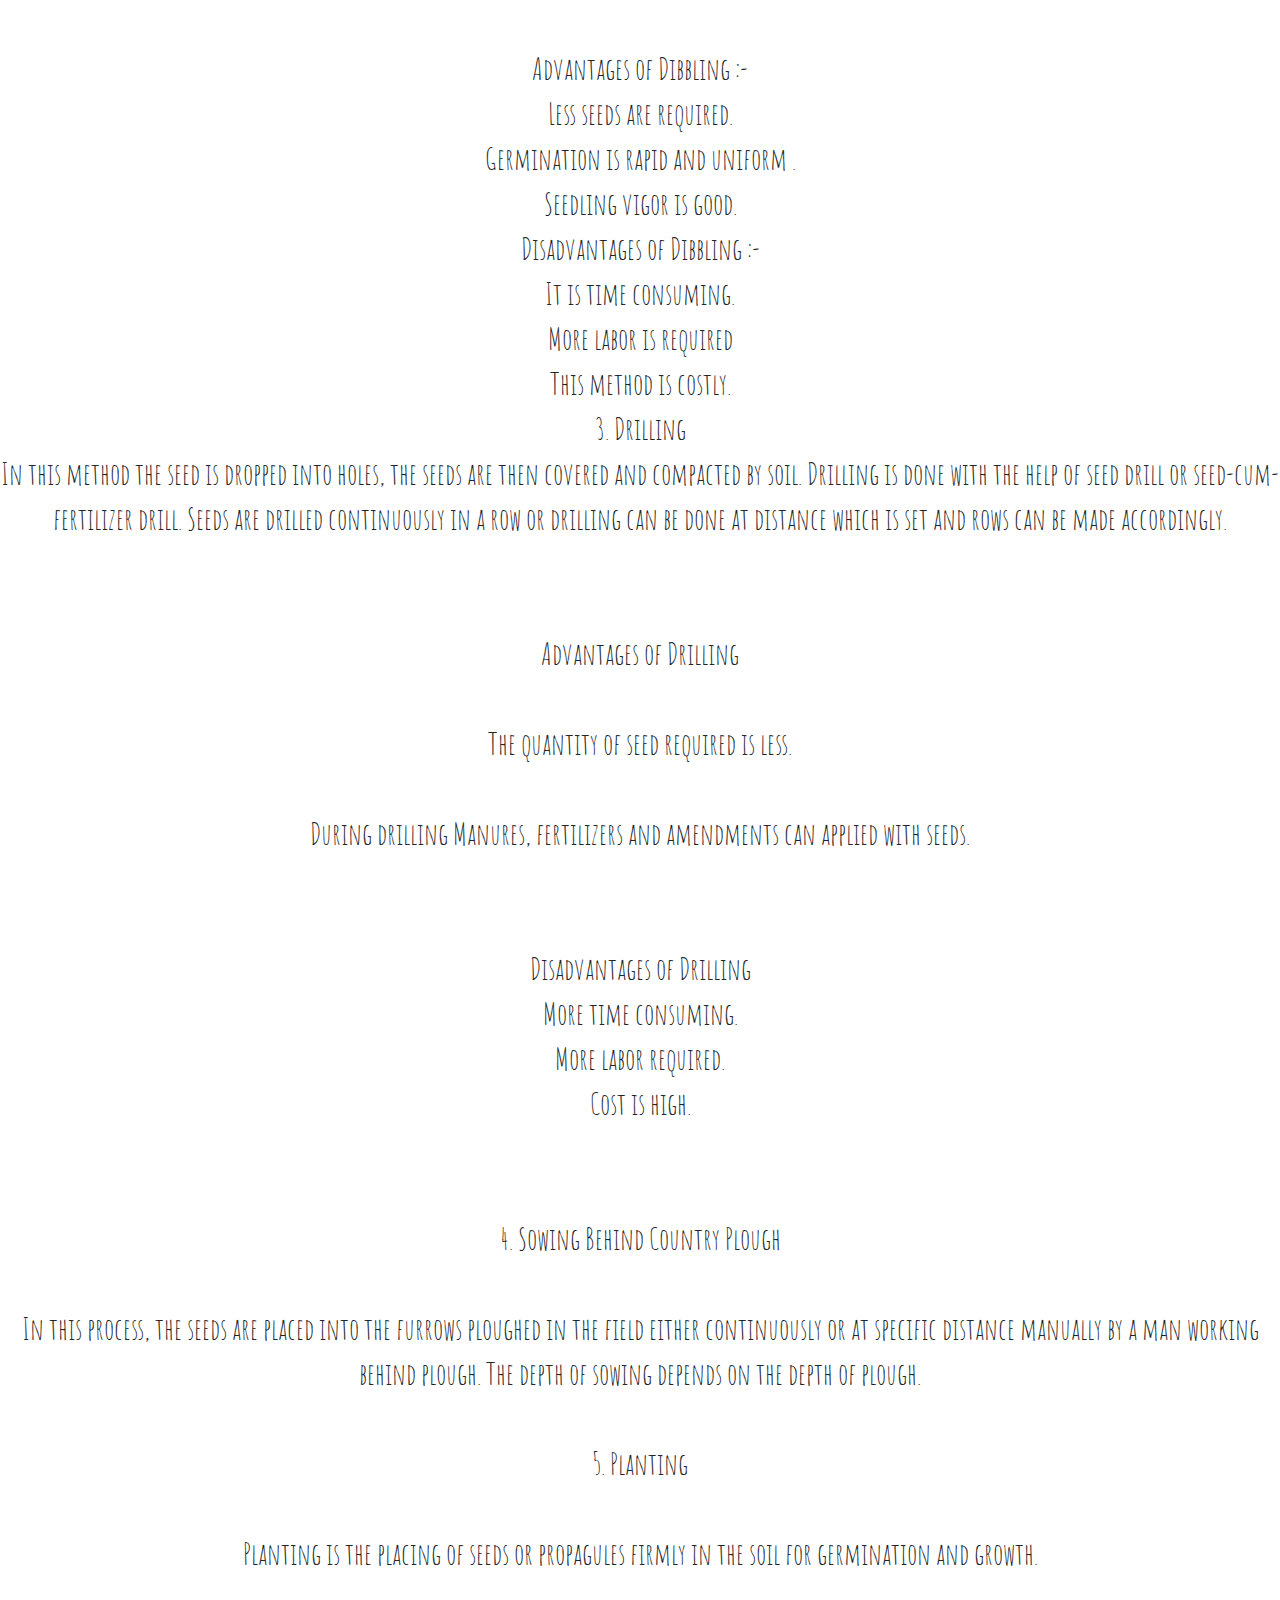
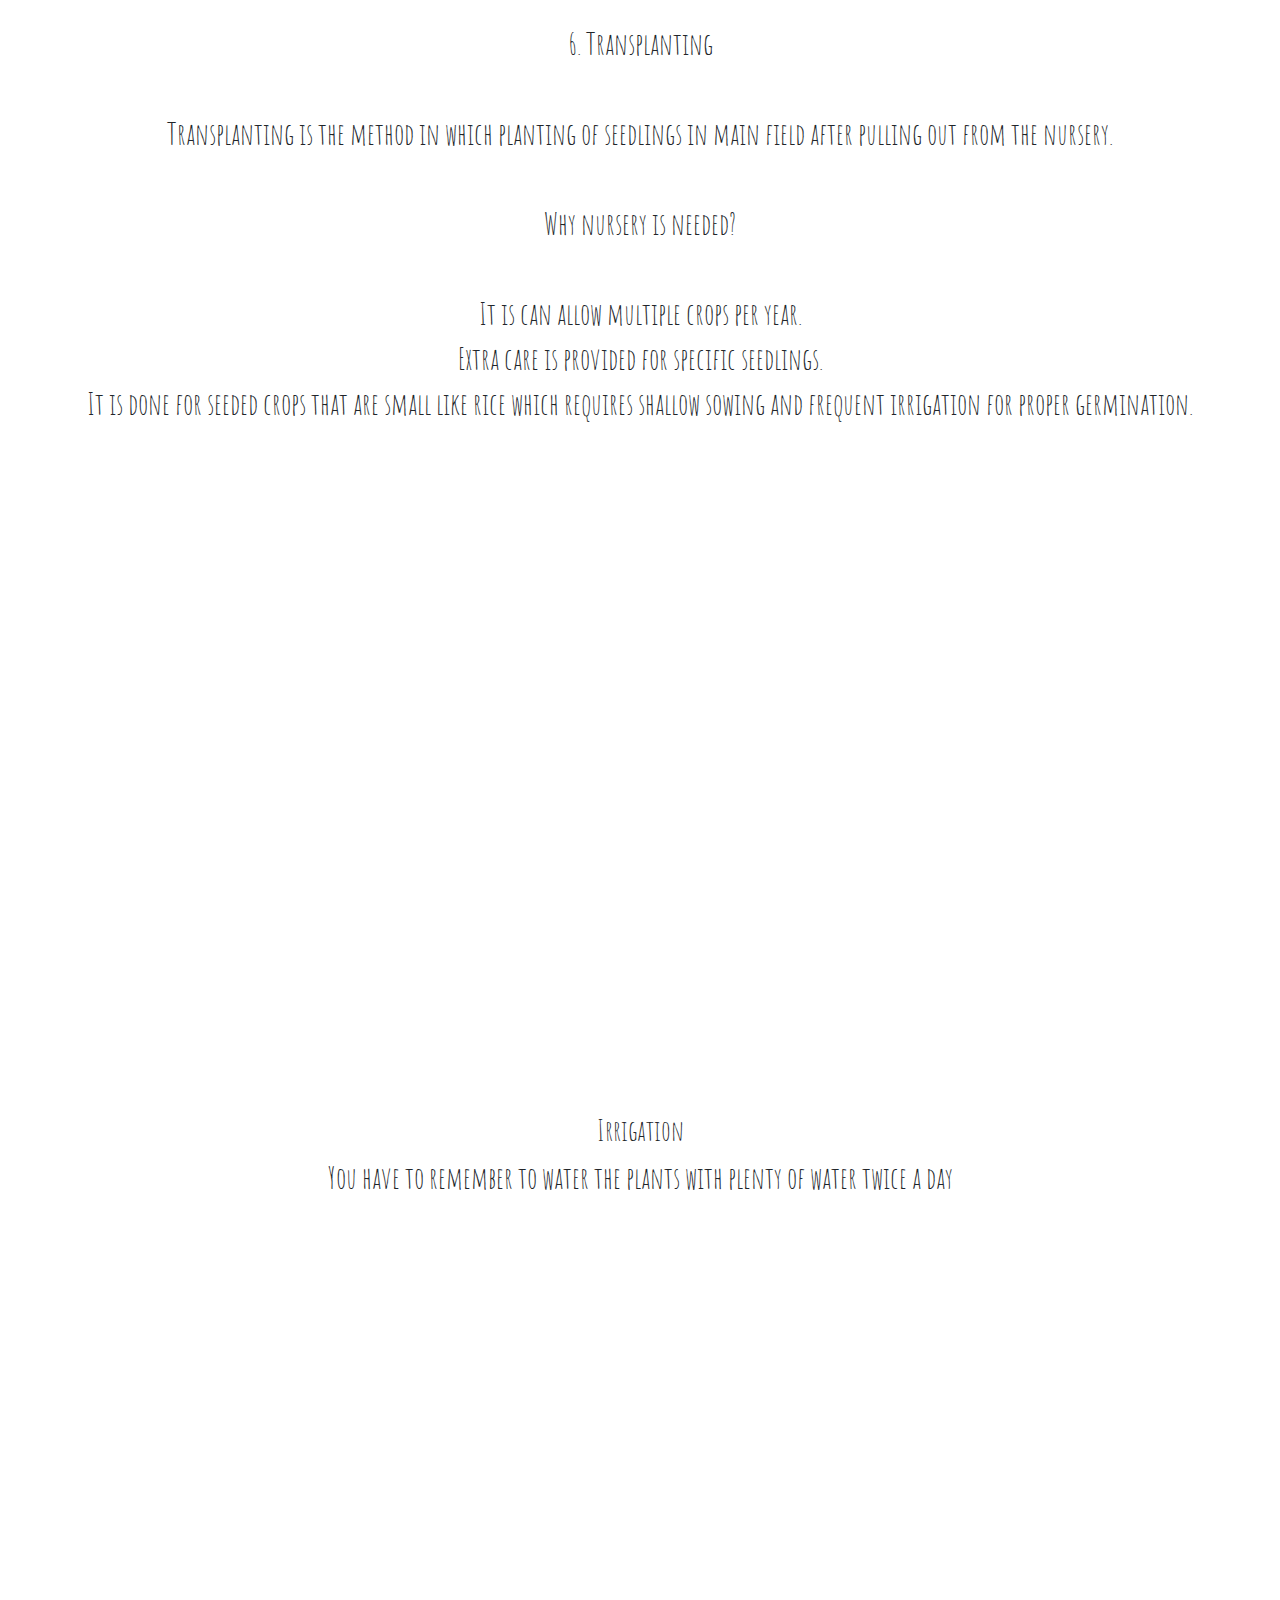
==== commit cab314d4: "Update steps.html" ====
--- a/steps.html
+++ b/steps.html
@@ -71,35 +71,218 @@
     
 
 <div id="Crop-div">
-    <h1 id="Crop">Crop selection</h1>
+    <h2 id="Crop">Crop selection</h1>
     <p id="crop-p">Different crops need different types of soil, irrigation and nutrients. By selecting a crop suitable for the soil and climate conditions we can get a good harvest</p>
 <img id="crop-img" src="https://images.unsplash.com/photo-1523349122880-44486ffa7b14?ixid=MXwxMjA3fDB8MHxzZWFyY2h8Nnx8Y3JvcCUyMHNlbGVjdGlvbnxlbnwwfHwwfA%3D%3D&ixlib=rb-1.2.1&auto=format&fit=crop&w=500&q=60" alt="">    
 <br>
-<h1>Land Preparation</h1>
-<p>Land preparation is the process of clearing the land for the crops. <br>To prepare the land you need to: <br>1. Weed the field <br>2. Water it <br>3.Plough it <br>4.Harrow it <br>5. Flood it <br>6. Level it</p>
+<h3>Land Preparation</h3>
+<p>Every time, one imagines rural India, what comes to their mind is a green, lush space that’s very scenic. Behind the verdant greens are months and years of efforts to ensure that the yield is healthy. From wheat fields in Punjab to Paddy fields down south, there are some things that are universal when it comes to cultivation. The first step and in fact the most crucial one is the preparation of the land. 
+<br><br><br>
+	In layman’s terms, it is the process of setting up the soil for crops to grow. The reason why well-prepared land holds great significance in agriculture is that it regulates weed growth and provides a fertile soil mass for transplanting.  It is done to enhance the successful establishment of the young offshoots or the tissue cultured plants that are obtained from nurseries. This process also helps in recycling the nutrients of the plants and provides an ideal soil texture for direct seeding.
+	<br><br>
+	The basic process that goes into land preparation is Tilling and harrowing. Tilling refers to the technique of preparing soil that requires mechanical agitation or movement of some sort that may include manual equipment, machinery or automated tools. Farmers are expected to spend a few weeks before they actually get to cultivate their land.
+	<br><b></b>
+	The first layer of soil that is ploughed and made ready is often referred to as the primary tillage. This opens the soils up for aerating and boosts the growth of microorganisms that improve fertility of the soil. The second step is harrowing, also known as secondary ploughing. This involves breaking down the soil into smaller, minute particles. It is often accompanied by rototilling which further smoothens the density of the soil which is suitable to make a good seedbed for the crops. Further, it improves the topography of fields in order to facilitate proper irrigation and drainage. It helps to obtain good recovery of fertilizer nutrients and eliminates and controls weed.
+	
+	<br><br><br>
+	There are different stages of land preparation; each more significant and strenuous than the other. The marriage of these smaller steps together become the base for a healthy harvest. The steps required in the preparation of land involve:
+	<br><br>
+	Clearing and weeding the field <br>
+	Pre-irrigation <br>
+	First ploughing or tilling <br>
+	Harrowing <br>
+	Flooding <br>
+	Levelling</p>
 <img src="https://images.unsplash.com/photo-1565169988356-0367bf3df8f5?ixid=MXwxMjA3fDB8MHxzZWFyY2h8MXx8bGFuZCUyMHByZXBhcmF0aW9ufGVufDB8fDB8&ixlib=rb-1.2.1&auto=format&fit=crop&w=500&q=60" alt="">
 <br>
-<h1>Seed selection</h1>
-<p>Good uality seeds are required for a good harvest. Healthy seeds are usually bought from farmers who produce thier own seeds.</p>
+<h3>Seed selection</h3>
+<p>Good uality seeds are required for a good harvest. Healthy seeds are usually bought from farmers who produce thier own seeds. <br><br>
+Now for good quality seeds we need to know about them
+<br><br>
+Seed is a basic input in agriculture. Strictly speaking seed is an embryo, a living organism embedded in the supporting or the food storage tissue. In seed, the importance is given to the biological existence whereas; in grain the importance is given to the supporting tissue the economic produce.
+<br><br>
+As per Seed Act (1966) seed includes
+<br><br>
+Seed of food crops including edible oil seeds and seeds of fruits & vegetables. <br>
+Cotton seeds<br>
+Seeds of cattle fodder<br>
+Jute seeds<br>
+Seedlings, tubers, bulbs, rhizomes, roots, cuttings, all types of grafts and other vegetatively propagated material for food crops (or) cattle <br>fodder<br>
+Importance of quality seed<br>
+Ensures genetic and physical purity of the crops<br>
+Gives desired plant population<br>
+Capacity to withstand the adverse conditions<br>
+Seedlings produced will be more vigourous, fast growing and can resist pest and disease incidence to certain extent<br>
+Ensures uniform growth and maturity<br>
+Development of root system will be more efficient that aids absorption of nutrients efficiently and result in higher yield.<br>
+It will respond well to added fertilizer and other inputs.<br>
+Good quality seeds of improved varieties ensures higher yield atleast 10 – 12 %<br>
+Major seed quality characters<br>
+Seed quality is the possession of seed with required genetic and physical purity that is accompanied with physiological soundness and health <br>status. The major seed quality characters are summarized as below.<br>
+<br><br>
+Physical Quality: It is the cleanliness of seed from other seeds, debris, inert matter, diseased seed and insect damaged seed. The seed with physical quality should have uniform size, weight, and colour and should be free from stones, debris, and dust, leafs, twigs, stems, flowers, fruit well without other crop seeds and inert material. It also should be devoid of shriveled, diseased mottled, moulded, discoloured, damaged and empty seeds. The seed should be easily identifiable as a species of specific category of specific species. Lack of this quality character will indirectly influence the field establishment and planting value of seed. This quality character could be obtained with seed lots by proper cleaning and grading of seed (processing) after collection and before sowing / storage.
+Genetic purity: It is the true to type nature of the seed. i.e., the seedling / plant / tree from the seed should resemble its mother in all aspects. This quality character is important for achieving the desired goal of raising the crop either yield or for resistance or for desired quality factors. <br><br><br>
+Physiological Quality: It is the actual expression of seed in further generation / multiplication. Physiological quality characters of seed comprises of seed germination and seed vigour. The liveliness of a seed is known as viability. The extent of liveliness for production of good seedling or the ability of seed for production of seedling with normal root and shoot under favorable condition is known as germinability. Seed vigour is the energy or stamina of the seed in producing elite seedling. It is the sum total of all seed attributes that enables its regeneration of under any given conditions. Seed vigour determines the level of performance of seed or seed lot during germination and seedling emergence. Seed which perform well at sowing are termed as quality seed and based on the degree of performance in production of elite seedling it is classified as high, medium and low vigour seed. The difference in seed vigour is the differential manifestation of the deteriorative process occurring in the seed before the ultimate loss of ability to germinate. Difference in seed vigour will be expressed in rate of emergence, uniformity of emergence and loss of seed germination. Hence it is understood that all viable seeds need not be germinable but all germinable seed will be viable. Similarly all vigourous seeds will be germinable but all germinable seed need not be vigourous. Physiological quality of seed could be achieved through proper selection of seed (matured seed) used for sowing and by caring for quality characters during extraction, drying and storage. Seed with good vigour is preferable for raising a good plantation as the fruits, the economic come out are to be realized after several years. Hence selection of seed based on seed vigour is important for raising perfect finalize plantation.<br><br><br>
+Seed Health - Health status of seed is nothing but the absence of insect infestation and fungal infection, in or on the seed. Seed should not be infected with fungi or infested with insect pests as these will reduce the physiological quality of the seed and also the physical quality of the seed in long term storage. The health status of seed also includes the deterioration status of seed which also expressed through low vigour status of seed. The health status of seed influences the seed quality characters directly and warrants their soundness in seed for the production of elite seedlings at nursery / field.<br><br><br>
+Hence the quality seed should have<br><br><br>
+
+High genetic purity <br>
+High pure seed percentage ( physical purity)<br>
+High germinability<br>
+High vigour<br>
+Higher field establishment<br>
+Free from pest and disease<br>
+Good shape, size, colour etc., according to the specification of variety<br>
+High longevity / shelf life.<br>
+Optimum moisture content for storage<br>
+High market value<br>
+Characteristics of good quality seed<br>
+Higher genetically purity:<br>
+Breeder /Nucleus - 100%<br>
+Foundation seed - 99.5%<br>
+Certified seed - 99.0%<br>
+Higher physical purity for certification<br>
+Maize , Bhendi -  99%<br>
+All crops ( most) - 98%<br>
+Carrot - 95%<br>
+Sesame, soybean & jute - 97 %<br>
+Ground nut - 96 %<br>
+Possession of good shape, size, colour, etc., according to specifications of variety<br>
+Higher physical soundness and weight<br>
+Higher germination ( 90 to 35 % depending on the crop)<br>
+Higher physiological vigour and stamina<br>
+Higher storage capacity<br>
+Free from other crop seeds ( Expressed in number /kg) - Other crop seeds are the plants of cultivated crops found in the seed field and whose seed are so similar to crop seed that is difficult to separate them economically by mechanical means. Eg. Mixtures of Wheat, oats seeds in barley.
+It should be free from objectionable weed seeds -These are plants of weed species which are harmful in one or more of the following ways.
+The size and shape of their seeds are so similar to that of the crop seed that is difficult to remove their seed economically by mechanical means.
+Their growth habit is detrimental to the growing seed crop due to competing effect.
+Their plant parts are poisonous or injurious to human and animal beings
+They serve as alternate hosts for crop pests and diseases.<br><br>
+It should be free from designated diseases - It refers to the diseases specified for the certification of seeds and for which certification standards are to be met with . These diseases would cause contamination, when they are present in the seed field or with in the specified isolation distance ( eg. loose smut of wheat). For this the the certification distance has been prescribed as 180 meters.</p>
 <img src="[data-uri]" alt="">
 <br>
-<h1>Seed sowing</h1>
-<p>To sow the seed you need to place the seed in the soil to germiate it.</p>
+<h3>Seed sowing</h3>
+<p>Seed sowing is defined as placing the seed in soil to germinate and grow into plant, but planting is putting the plant to propagule in soil for growing plants. Propagule are seedlings, roots, tubers, leaves, or cuttings. Transplanting is a term that is used for planting the seedling grown into nursery to different field or pot for different purposes.
+<br><br><br>
+
+	Different methods of Sowing
+	Seeds may be sown directly or they can be transplanted. For transplanting method, the seeds are sown in nursery and then the nursery is transplanted to field. The different methods of sowing are given below;
+	<br><br><br>
+	Broadcasting
+	<br><br>
+	Dibbling
+	<br><br>
+	Drilling
+	<br><br>
+	Sowing behind the country plough
+	<br><br>
+	Planting
+	<br><br>
+	Transplanting
+	<br><br>
+	1. Broadcasting
+	<br><br>
+	Broadcasting is the most common and oldest methods of seed sowing, where the seeds are just spread on the soil. Then seeds may or may not be covered with soil. Broadcasting may be done manually with hands or through mechanical spreader.
+	<br>
+	Advantages of Manual Broadcasting :-
+	<br><br>
+	Manual method is cheap.
+	<br><br>
+	It takes less time than other methods.
+	<br><br>
+	This method is suitable only for small seeded and crops where plant to plant distance is small or does not matter.
+<br><br>
+
+<img src="
+https://kj1bcdn.b-cdn.net/media/24702/planting-manual-transplanting.jpg" alt="">
+<br><br>
+	Disadvantages of Broadcasting
+<br>
+	In this method the Seed distribution is uneven.
+	<br>
+	Some of the Seeds are not be covered by soil.
+	<br>
+	The density and depth of seeds are uneven.
+	<br>
+	The germination of seed is Non-uniform.
+	<br>
+	Crop stand is affected by uneven distribution.
+	<br><br>
+	2. Dibbling
+	<br><br><br>
+	Planting procedure with dibbling. Dibbling is the process in which we place seeds in the holes or pits at equal predetermined distances and depths. This procedure is done by dibble, planter or manually.
+	<br><br>
+	Advantages of Dibbling :-
+	<br>
+	Less seeds are required.
+	<br>
+	Germination is rapid and uniform .
+	<br>
+	Seedling vigor is good.
+	<br>
+	Disadvantages of Dibbling :-
+	<br>
+	It is time consuming.
+	<br>
+	More labor is required
+	<br>
+	This method is costly.
+	<br>
+	3. Drilling
+	<br>
+	In this method the seed is dropped into holes, the seeds are then covered and compacted by soil. Drilling is done with the help of seed drill or seed-cum-fertilizer drill. Seeds are drilled continuously in a row or drilling can be done at distance which is set and rows can be made accordingly.
+	<br><br><br>
+	Advantages of Drilling
+	<br><br>
+	The quantity of seed required is less.
+	<br><br>
+	During drilling Manures, fertilizers and amendments can applied with seeds.
+	<br><br><br>
+	
+
+	
+	Disadvantages of Drilling
+	<br>
+	More time consuming.
+	<br>
+	More labor required.
+	<br>
+	Cost is high.
+	<br><br><br>
+	4. Sowing Behind Country Plough
+	<br><br>
+	In this process, the seeds are placed into the furrows ploughed in the field either continuously or at specific distance manually by a man working behind plough. The depth of sowing depends on the depth of plough.
+	<br><br>
+	5. Planting
+	<br><br>
+	Planting is the placing of seeds or propagules firmly in the soil for germination and growth.
+	<br><br>
+	6. Transplanting
+	<br><br>
+	Transplanting is the method in which planting of seedlings in main field after pulling out from the nursery.
+	<br><br>
+	Why nursery is needed? <br><br>
+	It is can allow multiple crops per year.
+	<br>
+	Extra care is provided for specific seedlings.
+	<br>
+	It is done for seeded crops that are small like rice which requires shallow sowing and frequent irrigation for proper germination.</p>
+	<br><br>
 <img src="https://images.unsplash.com/photo-1518278364075-eb43498f2a73?ixid=MXwxMjA3fDB8MHxzZWFyY2h8MXx8c2VlZCUyMHNvd2luZ3xlbnwwfHwwfA%3D%3D&ixlib=rb-1.2.1&auto=format&fit=crop&w=500&q=60" alt="">
 <br>
-<h1>Irrigation</h1>
+<h3>Irrigation</h3>
 <p>You have to remember to water the plants with plenty of water twice a day</p>
 <img src="https://images.unsplash.com/photo-1611735341450-74d61e660ad2?ixid=MXwxMjA3fDB8MHxzZWFyY2h8MXx8d2F0ZXJpbmd8ZW58MHx8MHw%3D&ixlib=rb-1.2.1&auto=format&fit=crop&w=500&q=60" alt="">
 <br>
-<h1>Crop Growth</h1>
+<h3>Crop Growth</h3>
 <p>You have to make sure your plants get enough water and sunlight for your plant to grow</p>
 <img src="https://images.unsplash.com/photo-1542994740-3061a3455ae6?ixid=MXwxMjA3fDB8MHxzZWFyY2h8MTh8fGNyb3AlMjBncm93aW5nfGVufDB8fDB8&ixlib=rb-1.2.1&auto=format&fit=crop&w=500&q=60" alt="">
 <br>
-<h1>Fertilizing</h1>
+<h3>Fertilizing</h3>
 <p>You have to fertilize your plants to make sure insects and bugs do not eat it. Bees and butterflies can also fertilize flowers.</p>
 <img src="https://images.unsplash.com/photo-1600364431132-4c96f9b4dec7?ixid=MXwxMjA3fDB8MHxzZWFyY2h8NHx8ZmVydGlsaXphdGlvbnxlbnwwfHwwfA%3D%3D&ixlib=rb-1.2.1&auto=format&fit=crop&w=500&q=60 " alt="">
 <br>
-<h1>Harvesting</h1>
+<h3>Harvesting</h3>
 <p>After you get a full crop you can harvest it and use or sell it.</p>
 <img src="https://images.unsplash.com/photo-1547673473-1f7c53e90af6?ixid=MXwxMjA3fDB8MHxzZWFyY2h8MTB8fGhhcnZlc3R8ZW58MHx8MHw%3D&ixlib=rb-1.2.1&auto=format&fit=crop&w=500&q=60" alt="">
 <br>
@@ -112,4 +295,4 @@
 </a>
 </body>
 <script src="./app.js"></script>
-</html>+</html>
